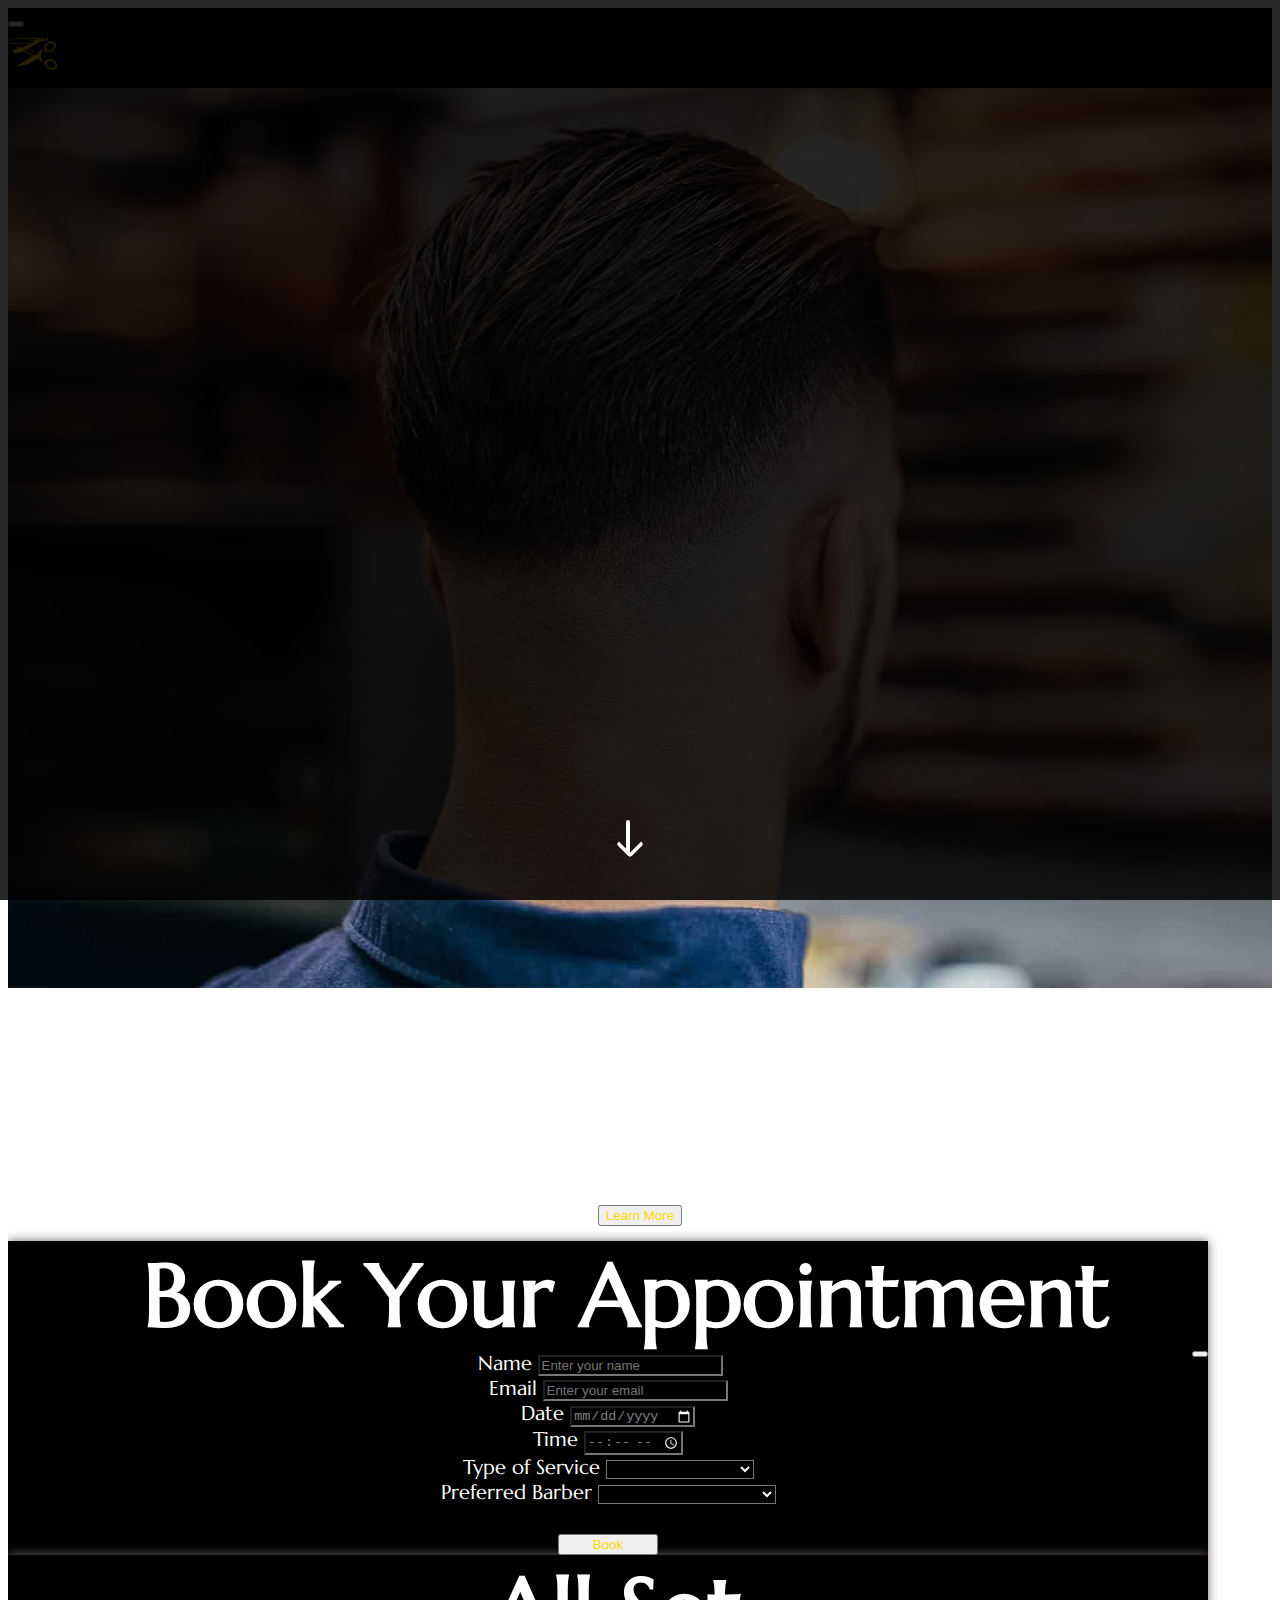
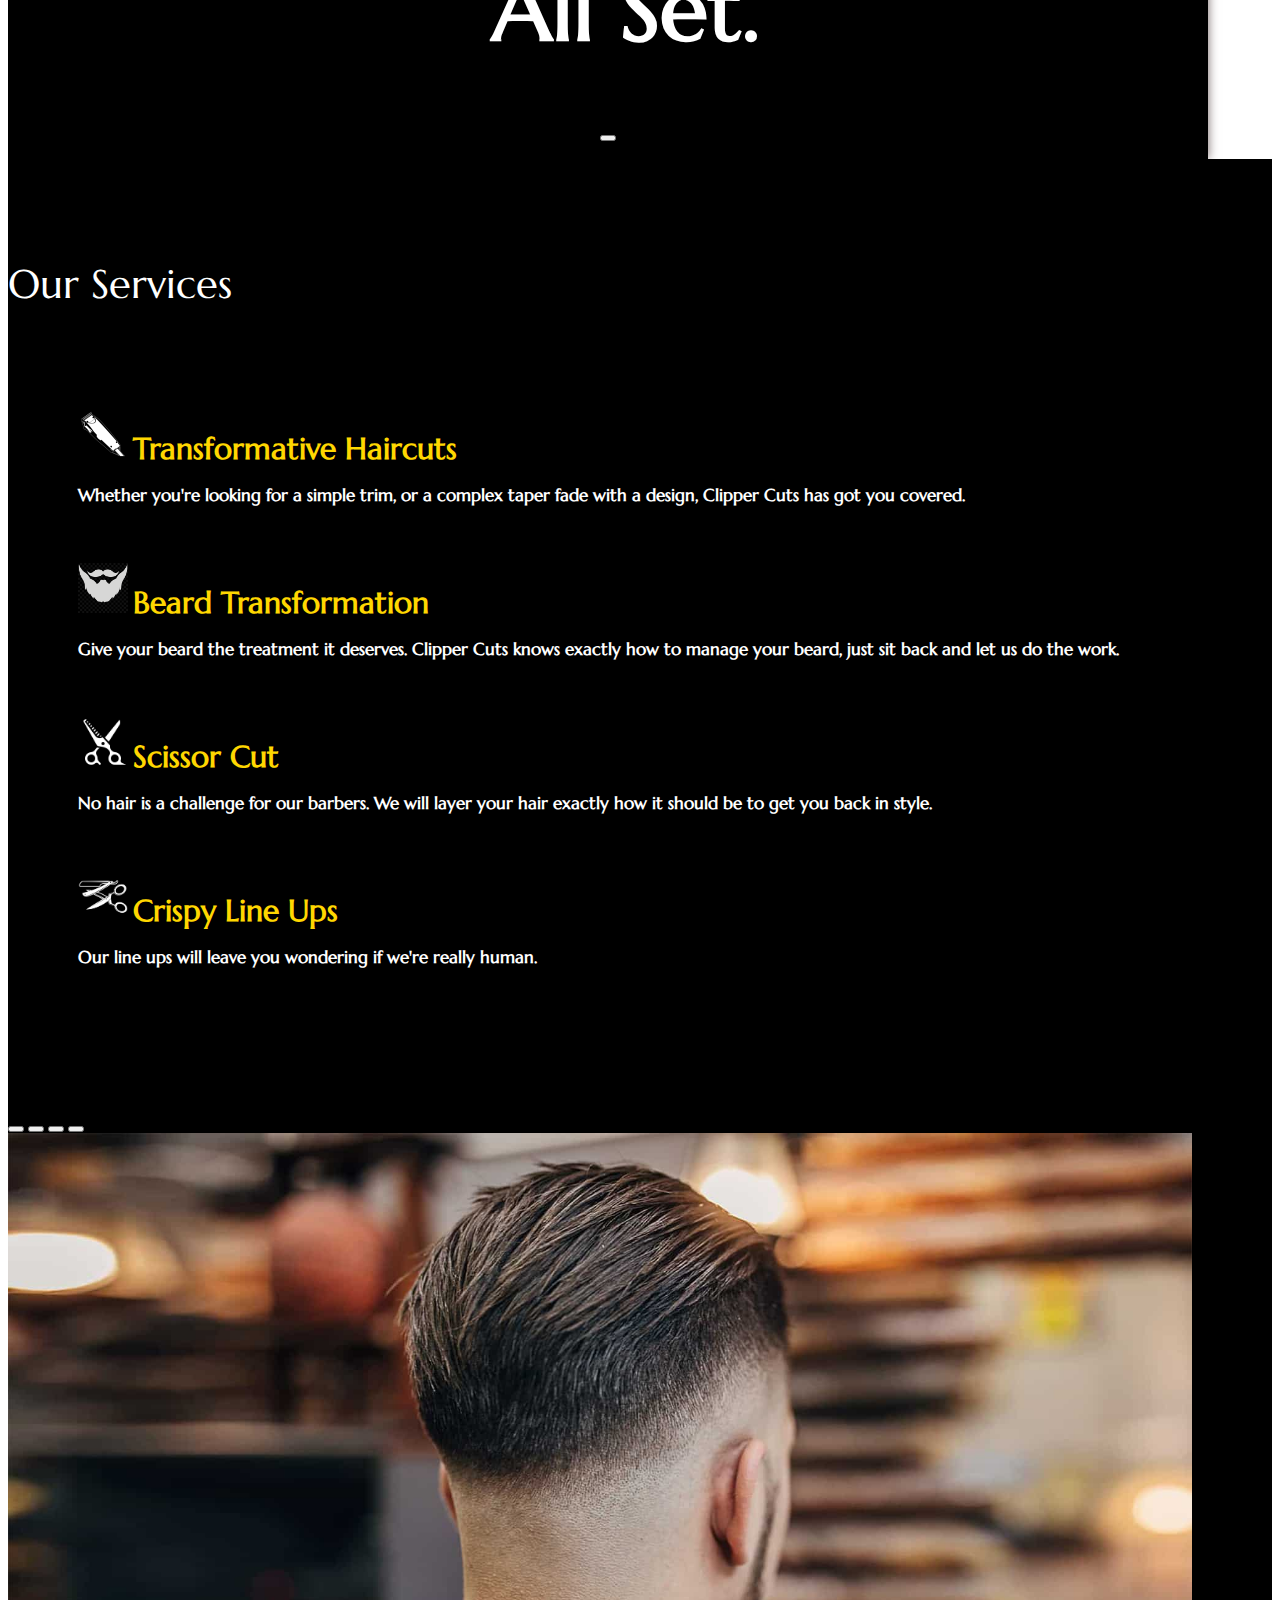
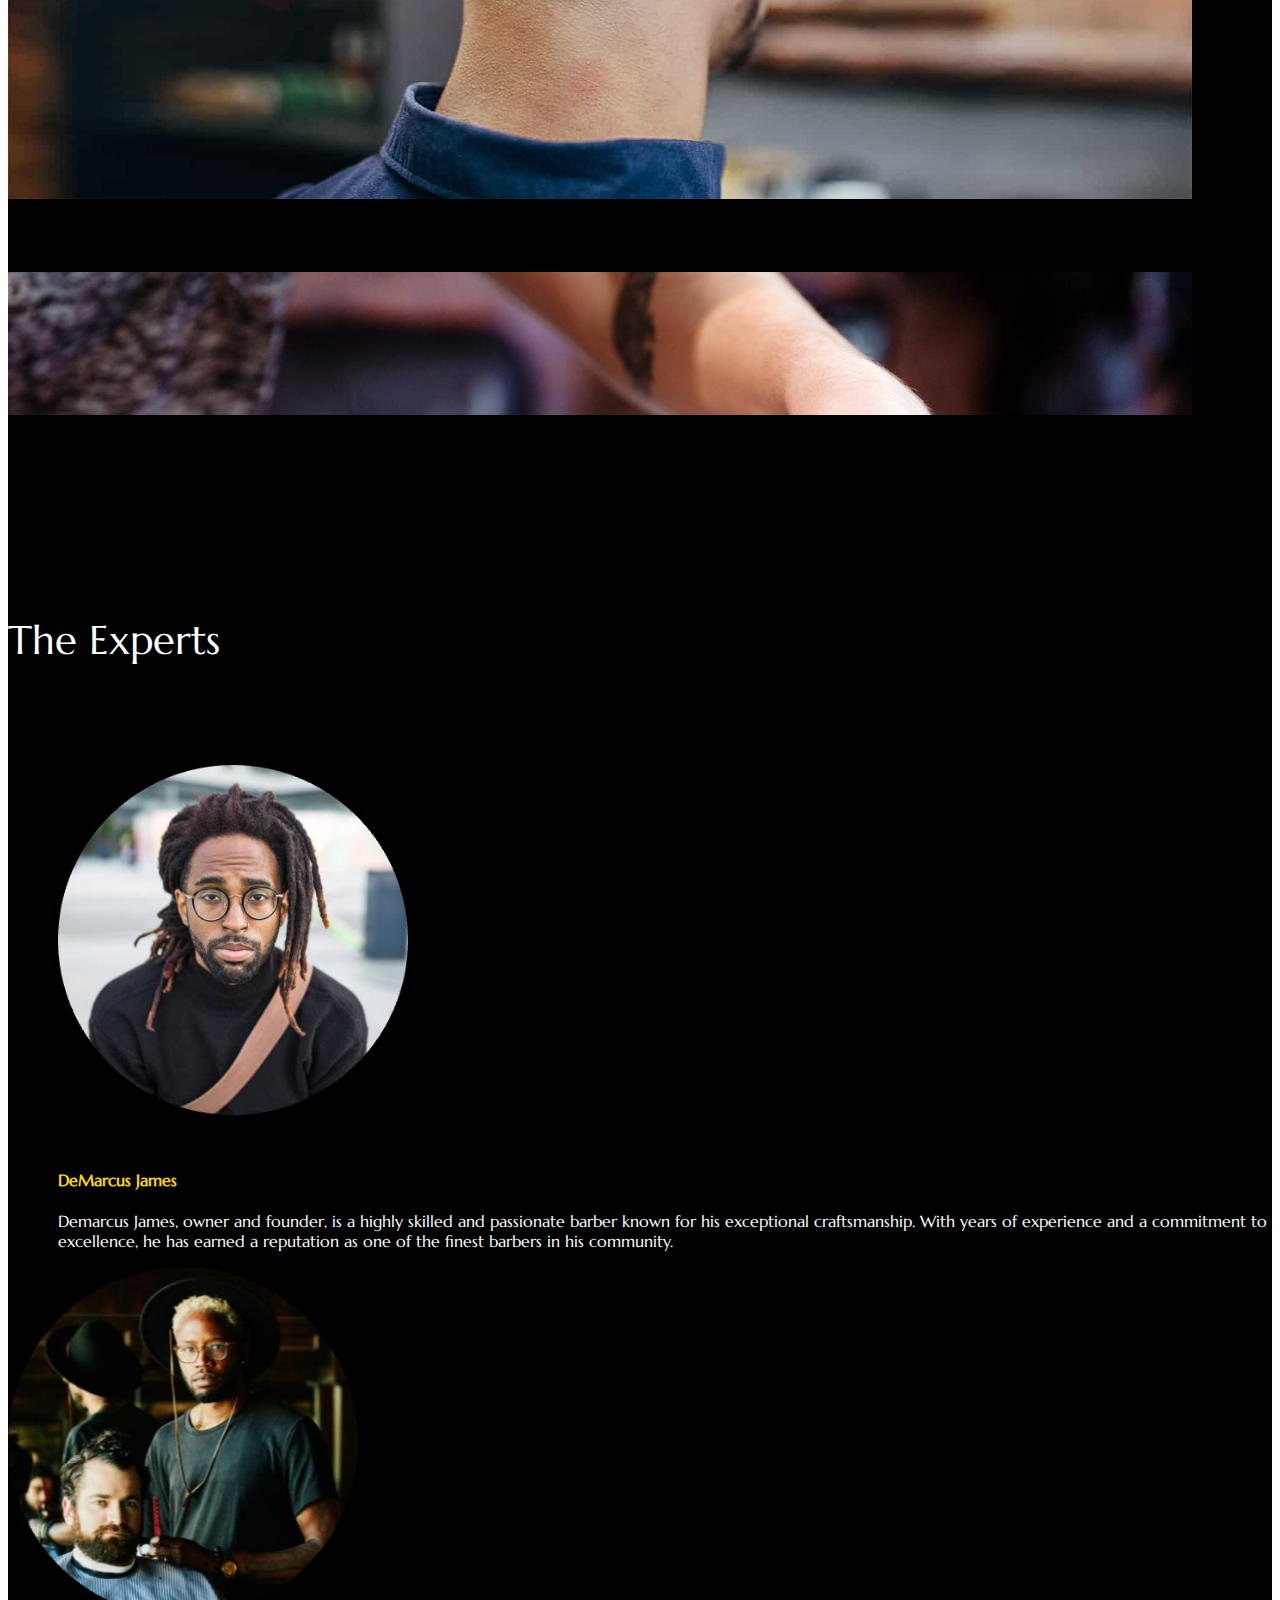
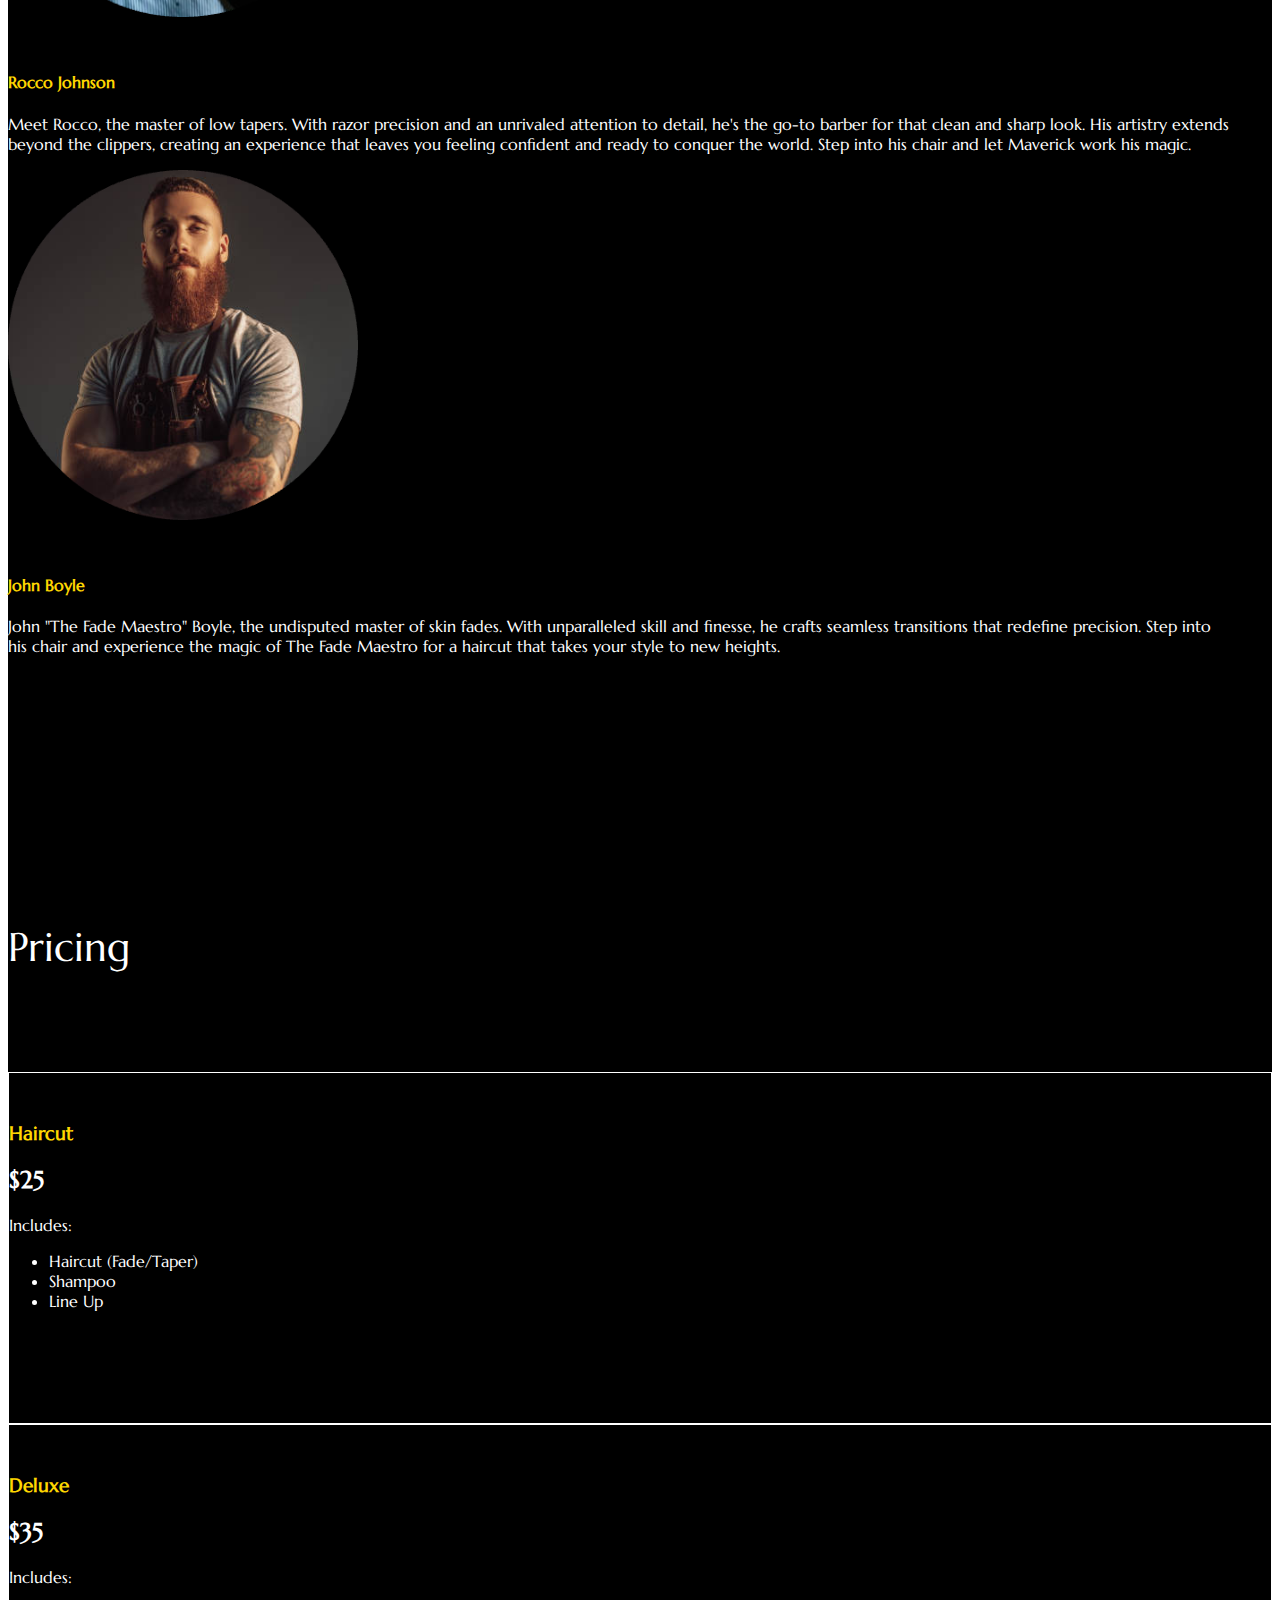
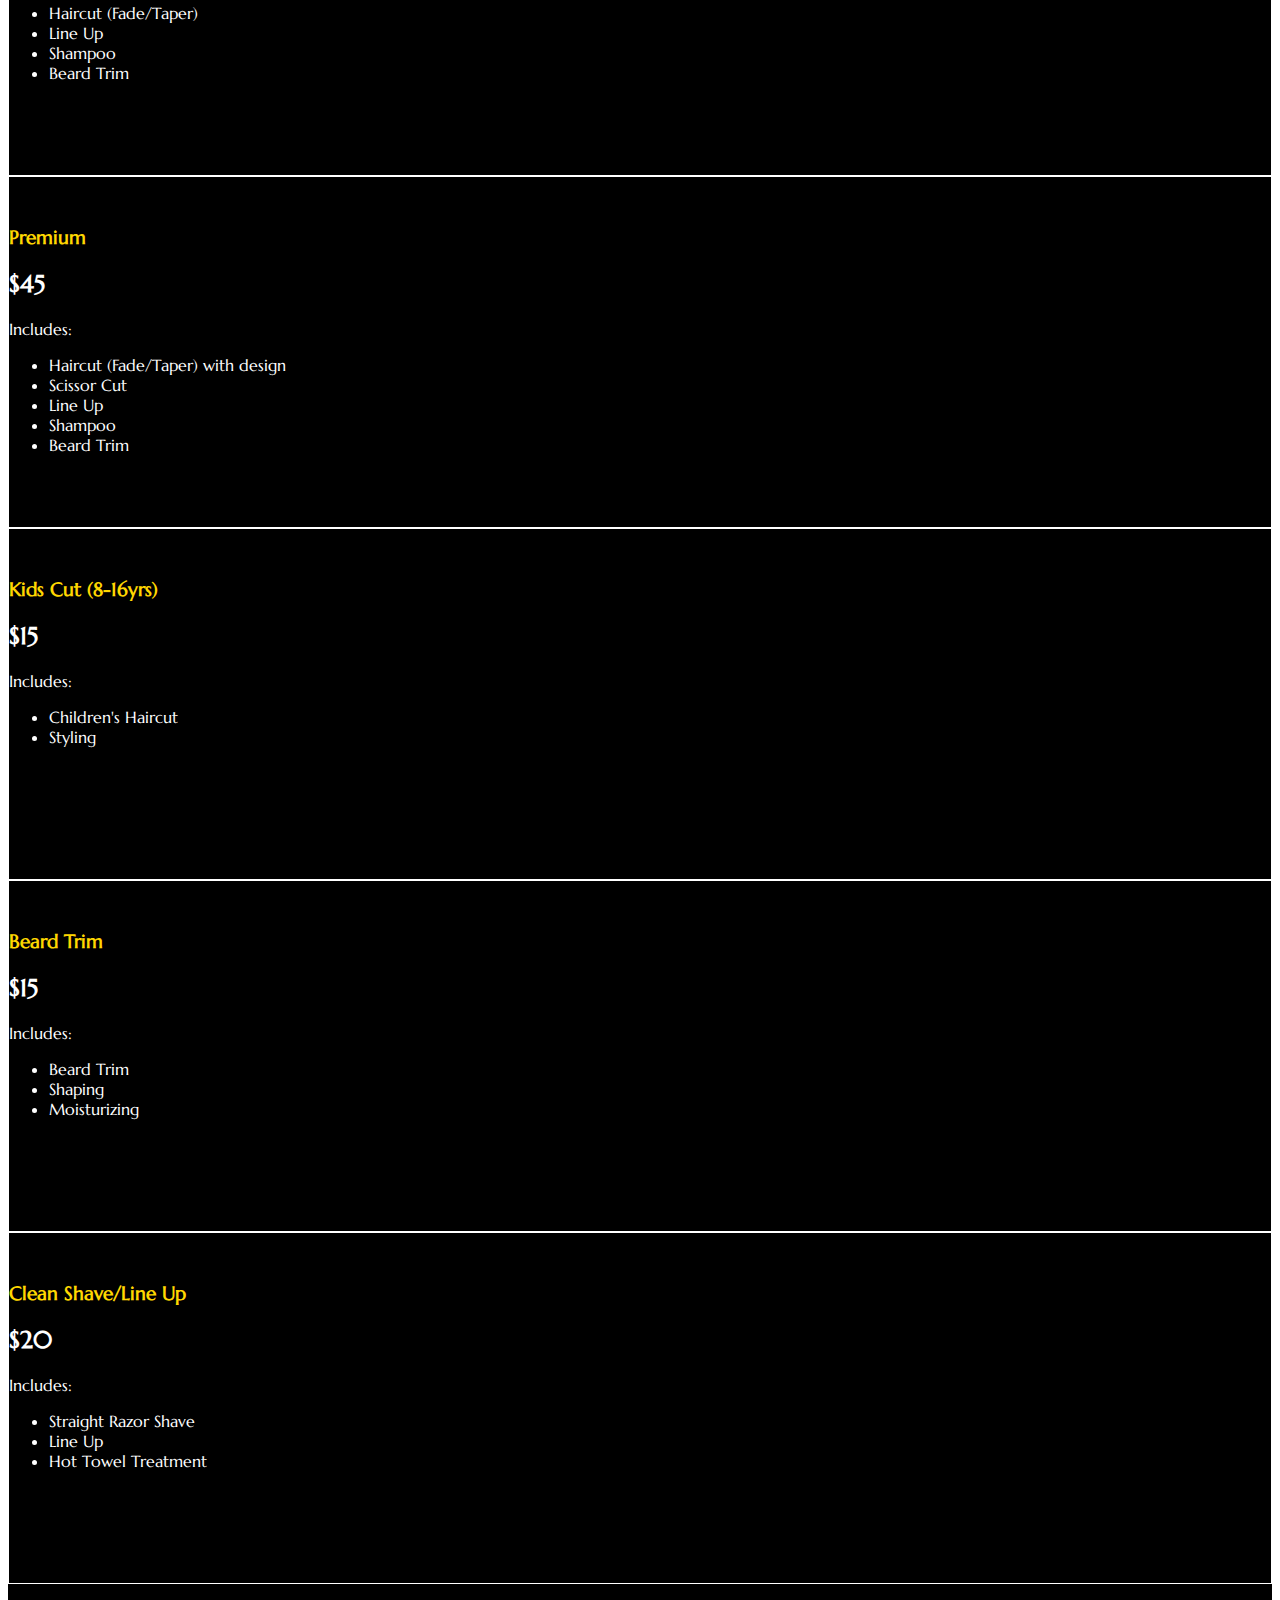
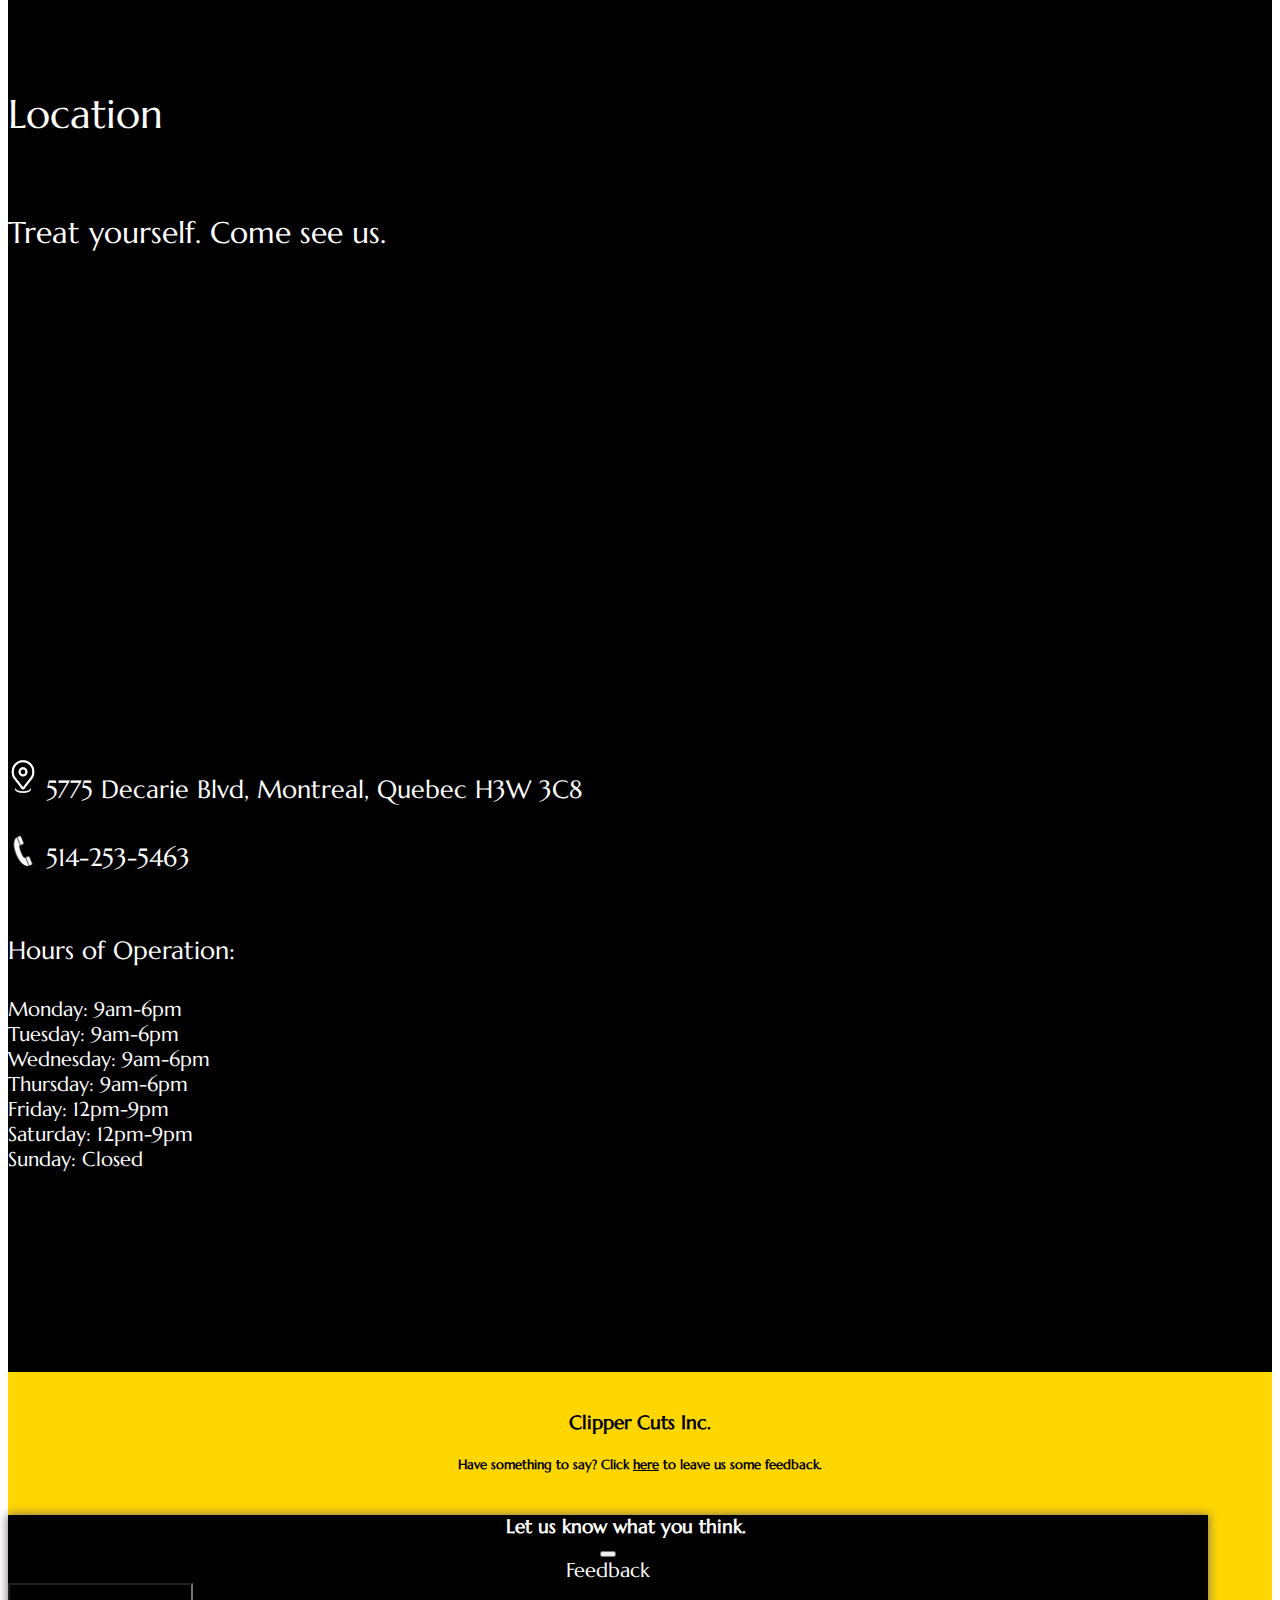
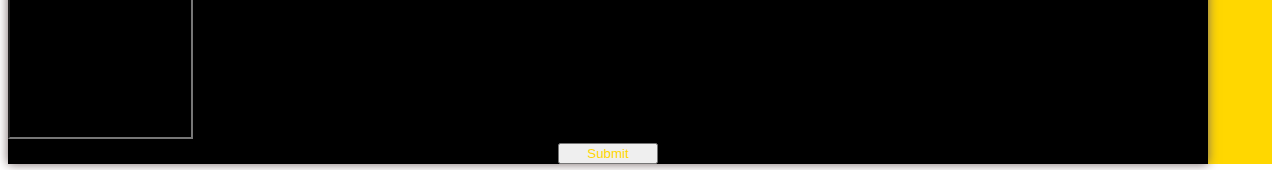
==== index.html @ 529df236 "code" ====
<!DOCTYPE html>
<html lang="en">
  <head>
    <meta charset="UTF-8" />
    <meta name="viewport" content="width=device-width, initial-scale=1.0" />
    <link href="./style.css" rel="stylesheet" />
    <link rel="icon" href="./img/logo.png" />

    <script src="https://code.jquery.com/jquery-3.6.4.min.js"></script>

    <!-- Bootstrap CSS -->
    <link
      href="https://cdn.jsdelivr.net/npm/bootstrap@5.0.2/dist/css/bootstrap.min.css"
      rel="stylesheet"
      integrity="sha384-EVSTQN3/azprG1Anm3QDgpJLIm9Nao0Yz1ztcQTwFspd3yD65VohhpuuCOmLASjC"
      crossorigin="anonymous"
    />
    <script
      src="https://cdn.jsdelivr.net/npm/bootstrap@5.0.2/dist/js/bootstrap.bundle.min.js"
      integrity="sha384-MrcW6ZMFYlzcLA8Nl+NtUVF0sA7MsXsP1UyJoMp4YLEuNSfAP+JcXn/tWtIaxVXM"
      crossorigin="anonymous"
    ></script>
    <title>Clipper Cutz</title>
  </head>

  <nav class="navbar navbar-expand-lg navbar-overlay bg-black sticky-top">
    <div class="container-fluid">
      <button
        class="navbar-toggler"
        type="button"
        data-bs-toggle="collapse"
        data-bs-target="#navbarSupportedContent"
        aria-controls="navbarSupportedContent"
        aria-expanded="false"
        aria-label="Toggle navigation"
      >
        <span class="navbar-toggler-icon"></span>
      </button>

      <div class="collapse navbar-collapse">
        <a class="nav-link" href="#home">
          <img src="/img/logo-gold.png" alt="logo" width="50" height="50" />
        </a>
        <ul class="navbar-nav mx-auto" style="padding-left: 30px">
          <li class="nav-item">
            <a class="nav-link" href="#services">Services</a>
          </li>
          <li class="nav-item">
            <a class="nav-link" href="#experts">Experts</a>
          </li>
          <li class="nav-item">
            <a class="nav-link" href="#">
              <img
                src="/img/logo-gold3.png"
                alt="logo"
                width="275"
                height="39"
              />
            </a>
          </li>
          <li class="nav-item">
            <a class="nav-link" href="#pricing">Pricing</a>
          </li>
          <li class="nav-item">
            <a class="nav-link" href="#location">Location</a>
          </li>
        </ul>
        <button
          type="button"
          class="btn btn-warning"
          data-bs-toggle="modal"
          data-bs-target="#bookingModal"
        >
          Book Now
        </button>
        <div style="padding-right: 10px"></div>
      </div>
    </div>
  </nav>

  <body>
    <section id="home" class="main-content">
      <div class="carousel-container">
        <div
          id="mainSlides"
          class="carousel slide carousel-overlay"
          data-bs-ride="carousel"
        >
          <div class="carousel-inner" style="height: 100vh">
            <div class="carousel-item active" style="height: 100vh">
              <img
                src="/img/bald-fade-haircuts-men-2.jpg"
                class="d-block w-100"
                alt="..."
              />
            </div>
            <div class="carousel-item" style="height: 100vh">
              <img src="/img/HairCutFade.jpg" class="d-block w-100" alt="..." />
            </div>
          </div>
        </div>
      </div>
      <div class="carousel-caption carousel-caption1">
        <div id="ff" class="main-title">
          Clipper Cuts
          <p id="slogan" style="font-size: 20px"></p>
          <a href="#services">
            <button class="btn btn-warning">Learn More</button>
          </a>

          <div
            class="modal fade"
            id="bookingModal"
            tabindex="-1"
            aria-labelledby="exampleModalLabel"
            aria-hidden="true"
          >
            <div class="modal-dialog model-lg modal-dialog-centered">
              <div class="modal-content">
                <div class="modal-header text-center">
                  <h3
                    class="modal-title w-100"
                    id="exampleModalLabel"
                    style="margin: 0 auto; padding-left: 36px"
                  >
                    Book Your Appointment
                  </h3>
                  <button
                    type="button"
                    class="btn-close btn-close-white"
                    data-bs-dismiss="modal"
                    aria-label="Close"
                    style="float: right !important; margin: auto !important"
                  ></button>
                </div>
                <div class="modal-body">
                  <form id="booking">
                    <div class="mb-3">
                      <label for="name" class="form-label">Name</label>
                      <input
                        type="text"
                        class="form-control custom-input"
                        id="name"
                        placeholder="Enter your name"
                        required
                      />
                    </div>
                    <div class="mb-3">
                      <label for="email" class="form-label">Email</label>
                      <input
                        type="email"
                        class="form-control custom-input"
                        id="email"
                        placeholder="Enter your email"
                        required
                      />
                    </div>
                    <div class="row">
                      <div class="col-md-6 mb-3">
                        <label for="date" class="form-label">Date</label>
                        <input
                          type="date"
                          class="form-control custom-input"
                          id="date"
                          required
                        />
                      </div>
                      <div class="col-md-6 mb-3">
                        <label for="time" class="form-label">Time</label>
                        <input
                          type="time"
                          class="form-control custom-input"
                          min="09:00"
                          max="18:00"
                          id="time"
                          required
                        />
                      </div>
                    </div>
                    <div class="row">
                      <div class="col-md-6 mb-3">
                        <label for="haircut" class="form-label"
                          >Type of Service</label
                        >
                        <select
                          class="form-select custom-input"
                          id="haircut"
                          required
                        >
                          <option value="" disabled selected></option>
                          <option value="Trim">Haircut</option>
                          <option value="Buzz Cut">Deluxe</option>
                          <option value="Premium">Premium</option>
                          <option value="Kids Cut">Kids Cut</option>
                          <option value="Beard Trim">Beard Trim</option>
                          <option value="Clean Shave/Line Up">
                            Clean Shave/Line Up
                          </option>
                        </select>
                      </div>
                      <div class="col-md-6 mb-3">
                        <label for="barber" class="form-label"
                          >Preferred Barber</label
                        >
                        <select
                          class="form-select custom-input"
                          id="barber"
                          required
                        >
                          <option value="" selected disabled></option>
                          <option value="DeMarcus James">
                            DeMarcus James (Owner)
                          </option>
                          <option value="Rocco Johnson">Rocco Johnson</option>
                          <option value="John Boyle">John Boyle</option>
                        </select>
                      </div>
                    </div>
                    <br />
                    <button
                      type="submit"
                      form="booking"
                      class="btn btn-warning"
                      style="width: 100px"
                    >
                      Book
                    </button>
                  </form>
                </div>
              </div>
            </div>
          </div>

          <div
            class="modal fade"
            id="resultModal"
            tabindex="-1"
            role="dialog"
            aria-labelledby="resultModalLabel"
            aria-hidden="true"
          >
            <div
              class="modal-dialog model-lg modal-dialog-centered"
              role="document"
            >
              <div class="modal-content">
                <div class="modal-header text-center">
                  <h3
                    class="modal-title w-100"
                    id="resultModalLabel"
                    style="margin: 0 auto; padding-left: 36px"
                  >
                    All Set.
                  </h3>
                  <button
                    type="button"
                    class="btn-close btn-close-white"
                    data-bs-dismiss="modal"
                    aria-label="Close"
                  ></button>
                </div>
                <div class="modal-body" id="resultBody"></div>
              </div>
            </div>
          </div>
        </div>
      </div>

      <a href="#services">
        <div class="down-arrow"></div>
      </a>
    </section>

    <section id="services" class="main-content">
      <div style="padding-top: 100px"></div>
      <div class="page-title text-center" style="padding-bottom: 100px">
        Our Services
      </div>
      <div class="row">
        <div
          class="col-lg-6 center-block text-center my-auto"
          style="padding-left: 50px"
          style="padding-right: 120px"
        >
          <div class="services-text">
            <img
              src="./img/clipper.png"
              class="img-fluid"
              style="width: 50px"
              alt="Image 1"
            />
            <span class="services-name">Transformative Haircuts</span>
            <p style="padding-bottom: 40px">
              Whether you're looking for a simple trim, or a complex taper fade
              with a design, Clipper Cuts has got you covered.
            </p>
            <img
              src="./img/beardlogo.png"
              class="img-fluid"
              style="width: 50px"
              alt="Image 1"
            />
            <span class="services-name">Beard Transformation</span>
            <p style="padding-bottom: 40px">
              Give your beard the treatment it deserves. Clipper Cuts knows
              exactly how to manage your beard, just sit back and let us do the
              work.
            </p>
            <img
              src="./img/image.png"
              class="img-fluid"
              style="width: 50px"
              alt="Image 1"
            />
            <span class="services-name">Scissor Cut</span>
            <p style="padding-bottom: 40px">
              No hair is a challenge for our barbers. We will layer your hair
              exactly how it should be to get you back in style.
            </p>
            <img
              src="./img/logo.png"
              class="img-fluid"
              style="width: 50px"
              alt="Image 1"
            />
            <span class="services-name">Crispy Line Ups</span>
            <p style="padding-bottom: 40px">
              Our line ups will leave you wondering if we're really human.
            </p>
          </div>
        </div>
        <div
          class="col-lg-6 center-block align-middle my-auto"
          style="padding-right: 80px"
        >
          <div style="padding-top: 90px"></div>
          <div id="carouselExampleCaptions" class="carousel slide">
            <div class="carousel-indicators">
              <button
                type="button"
                data-bs-target="#carouselExampleCaptions"
                data-bs-slide-to="0"
                class="active"
                aria-current="true"
                aria-label="Slide 1"
              ></button>
              <button
                type="button"
                data-bs-target="#carouselExampleCaptions"
                data-bs-slide-to="1"
                aria-label="Slide 2"
              ></button>
              <button
                type="button"
                data-bs-target="#carouselExampleCaptions"
                data-bs-slide-to="2"
                aria-label="Slide 3"
              ></button>
              <button
                type="button"
                data-bs-target="#carouselExampleCaptions"
                data-bs-slide-to="3"
                aria-label="Slide 4"
              ></button>
            </div>
            <div class="carousel-inner">
              <div class="carousel-item active">
                <img
                  src="./img/bald-fade-haircuts-men-2.jpg"
                  class="d-block w-100"
                  alt="..."
                />
                <div class="carousel-caption d-none d-md-block">
                  <h2 style="font-family: 'Marcellus', sans-serif">
                    Skin Fade
                  </h2>
                </div>
              </div>
              <div class="carousel-item">
                <img
                  src="./img/Beard_Trim_1920x1080.jpg"
                  class="d-block w-100"
                  alt="..."
                />
                <div class="carousel-caption d-none d-md-block">
                  <h2 style="font-family: 'Marcellus', sans-serif">
                    Beard Trim
                  </h2>
                </div>
              </div>
              <div class="carousel-item">
                <img
                  src="./img/scissor_cut.webp"
                  class="d-block w-100"
                  alt="..."
                />
                <div class="carousel-caption d-none d-md-block">
                  <h2 style="font-family: 'Marcellus', sans-serif">
                    Scissor Cut
                  </h2>
                </div>
              </div>
              <div class="carousel-item">
                <img src="./img/taper.jpeg" class="d-block w-100" alt="..." />
                <div class="carousel-caption d-none d-md-block">
                  <h2 style="font-family: 'Marcellus', sans-serif">
                    Low Taper
                  </h2>
                </div>
              </div>
            </div>
            <button
              class="carousel-control-prev"
              type="button"
              data-bs-target="#carouselExampleCaptions"
              data-bs-slide="prev"
            >
              <span
                class="carousel-control-prev-icon"
                aria-hidden="true"
              ></span>
              <span class="visually-hidden">Previous</span>
            </button>
            <button
              class="carousel-control-next"
              type="button"
              data-bs-target="#carouselExampleCaptions"
              data-bs-slide="next"
            >
              <span
                class="carousel-control-next-icon"
                aria-hidden="true"
              ></span>
              <span class="visually-hidden">Next</span>
            </button>
          </div>
        </div>
      </div>
      <div style="padding-top: 100px"></div>
    </section>

    <section id="experts">
      <div style="padding-top: 100px"></div>
      <div class="page-title text-center" style="padding-bottom: 100px">
        The Experts
      </div>

      <div class="row text-center">
        <div class="col-sm-4" style="padding-left: 50px">
          <img
            src="./img/istockphoto-1056465284-612x612-modified.png"
            alt="Portrait 1"
            width="350px"
          />
          <div class="name">
            <h4>DeMarcus James</h4>
          </div>
          <div class="bio">
            <p>
              Demarcus James, owner and founder, is a highly skilled and
              passionate barber known for his exceptional craftsmanship. With
              years of experience and a commitment to excellence, he has earned
              a reputation as one of the finest barbers in his community.
            </p>
          </div>
        </div>
        <div class="col-sm-4">
          <img
            src="./img/BARBER2-modified.png"
            alt="Portrait 2"
            width="350px"
          />
          <div class="name">
            <h4>Rocco Johnson</h4>
          </div>
          <div class="bio">
            <p>
              Meet Rocco, the master of low tapers. With razor precision and an
              unrivaled attention to detail, he's the go-to barber for that
              clean and sharp look. His artistry extends beyond the clippers,
              creating an experience that leaves you feeling confident and ready
              to conquer the world. Step into his chair and let Maverick work
              his magic.
            </p>
          </div>
        </div>
        <div class="col-sm-4" style="padding-right: 50px">
          <img
            src="./img/barber3-modified.png"
            alt="Portrait 3"
            width="350px"
          />
          <div class="name">
            <h4>John Boyle</h4>
          </div>
          <div class="bio">
            <p>
              John "The Fade Maestro" Boyle, the undisputed master of skin
              fades. With unparalleled skill and finesse, he crafts seamless
              transitions that redefine precision. Step into his chair and
              experience the magic of The Fade Maestro for a haircut that takes
              your style to new heights.
            </p>
          </div>
        </div>
      </div>
      <div style="padding-bottom: 150px"></div>
    </section>

    <section id="pricing">
      <div style="padding-top: 100px"></div>
      <div class="page-title text-center" style="padding-bottom: 100px">
        Pricing
      </div>
      <div class="container">
        <div class="row">
          <div class="col-md-4">
            <div class="card mb-4">
              <div class="card-header">
                <h3 class="name text-center">Haircut</h3>
              </div>
              <div class="card-body">
                <h2 class="text-center">$25</h2>
                <p class="text-center">Includes:</p>
                <ul class="list-unstyled text-center">
                  <li>Haircut (Fade/Taper)</li>
                  <li>Shampoo</li>
                  <li>Line Up</li>
                </ul>
              </div>
            </div>
          </div>
          <div class="col-md-4">
            <div class="card mb-4">
              <div class="card-header">
                <h3 class="name text-center">Deluxe</h3>
              </div>
              <div class="card-body">
                <h2 class="text-center">$35</h2>
                <p class="text-center">Includes:</p>
                <ul class="list-unstyled text-center">
                  <li>Haircut (Fade/Taper)</li>
                  <li>Line Up</li>
                  <li>Shampoo</li>
                  <li>Beard Trim</li>
                </ul>
              </div>
            </div>
          </div>
          <div class="col-md-4">
            <div class="card mb-4">
              <div class="card-header">
                <h3 class="name text-center">Premium</h3>
              </div>
              <div class="card-body">
                <h2 class="text-center">$45</h2>
                <p class="text-center">Includes:</p>
                <ul class="list-unstyled text-center">
                  <li>Haircut (Fade/Taper) with design</li>
                  <li>Scissor Cut</li>
                  <li>Line Up</li>
                  <li>Shampoo</li>
                  <li>Beard Trim</li>
                </ul>
              </div>
            </div>
          </div>
          <div class="col-md-4">
            <div class="card mb-4">
              <div class="card-header">
                <h3 class="name text-center">Kids Cut (8-16yrs)</h3>
              </div>
              <div class="card-body">
                <h2 class="text-center">$15</h2>
                <p class="text-center">Includes:</p>
                <ul class="list-unstyled text-center">
                  <li>Children's Haircut</li>
                  <li>Styling</li>
                </ul>
              </div>
            </div>
          </div>
          <div class="col-md-4">
            <div class="card mb-4">
              <div class="card-header">
                <h3 class="name text-center">Beard Trim</h3>
              </div>
              <div class="card-body">
                <h2 class="text-center">$15</h2>
                <p class="text-center">Includes:</p>
                <ul class="list-unstyled text-center">
                  <li>Beard Trim</li>
                  <li>Shaping</li>
                  <li>Moisturizing</li>
                </ul>
              </div>
            </div>
          </div>
          <div class="col-md-4">
            <div class="card mb-4">
              <div class="card-header">
                <h3 class="name text-center text-center">
                  Clean Shave/Line Up
                </h3>
              </div>
              <div class="card-body">
                <h2 class="text-center">$20</h2>
                <p class="text-center">Includes:</p>
                <ul class="list-unstyled text-center">
                  <li>Straight Razor Shave</li>
                  <li>Line Up</li>
                  <li>Hot Towel Treatment</li>
                </ul>
              </div>
            </div>
          </div>
        </div>
      </div>

      <div style="padding-bottom: 5px"></div>
    </section>

    <section id="location">
      <div style="padding-top: 100px"></div>
      <div class="page-title text-center" style="padding-bottom: 75px">
        Location
      </div>

      <div
        class="page-title text-center"
        style="padding-bottom: 100px; font-size: 30px"
      >
        Treat yourself. Come see us.
      </div>
      <div class="row">
        <div class="col-lg-6 text-center">
          <iframe
            src="https://www.google.com/maps/embed?pb=!1m18!1m12!1m3!1d44753.343274331906!2d-73.7148281513672!3d45.48825410000001!2m3!1f0!2f0!3f0!3m2!1i1024!2i768!4f13.1!3m3!1m2!1s0x4cc919e039ce3c9d%3A0xaa463436b600f037!2sClipper%20Cuts!5e0!3m2!1sen!2sca!4v1686191471912!5m2!1sen!2sca"
            width="800"
            height="400"
            style="border: 0; padding-left: 80px"
            allowfullscreen=""
            loading="lazy"
            referrerpolicy="no-referrer-when-downgrade"
          ></iframe>
        </div>
        <div class="col-lg-6 text-center location-text">
          <img src="./img/address-icon.png" width="30px" />
          5775 Decarie Blvd, Montreal, Quebec H3W 3C8
          <br />
          <br />
          <div>
            <img src="./img/phone-icon-white-png-6.jpg" width="30px" />
            514-253-5463
          </div>
          <br />
          <br />
          <div>Hours of Operation:</div>
          <br />
          <div style="font-size: 20px">
            Monday: 9am-6pm <br />
            Tuesday: 9am-6pm <br />
            Wednesday: 9am-6pm <br />
            Thursday: 9am-6pm <br />
            Friday: 12pm-9pm <br />
            Saturday: 12pm-9pm <br />
            Sunday: Closed <br />
          </div>
        </div>
      </div>
      <div style="padding-bottom: 200px"></div>
    </section>

    <section id="footer">
      <br />
      <h3>Clipper Cuts Inc.</h3>
      <h5>
        Have something to say? Click
        <a href="#" id="feedbackModalLink" style="color: black">here</a> to
        leave us some feedback.
      </h5>
      <br />
      <div
        class="modal fade"
        id="feedbackModal"
        tabindex="-1"
        role="dialog"
        aria-labelledby="feedbackModalLabel"
        aria-hidden="true"
      >
        <div
          class="modal-dialog model-lg modal-dialog-centered"
          role="document"
        >
          <div class="modal-content">
            <div class="modal-header text-center">
              <h3
                class="modal-title w-100"
                id="resultModalLabel"
                style="margin: 0 auto; padding-left: 36px"
              >
                Let us know what you think.
              </h3>
              <button
                type="button"
                class="btn-close btn-close-white"
                data-bs-dismiss="modal"
                aria-label="Close"
              ></button>
            </div>
            <div class="modal-body" id="resultBody">
              <div class="mb-3">
                <form id="feedback">
                  <label for="feedback" class="form-label">Feedback</label>
                  <input
                    type="text"
                    class="form-control custom-input"
                    id="feedback"
                    style="
                      display: flex;
                      height: 150px;
                      text-align: left;
                      line-height: 1 !important;
                    "
                  />
                </form>
              </div>
              <button
                class="btn btn-warning"
                style="width: 100px"
                class="close"
                aria-label="Close"
                data-bs-dismiss="modal"
              >
                Submit
              </button>
            </div>
          </div>
        </div>
      </div>
    </section>
    <!-- Bootstrap JS -->
    <link
      href="https://cdn.jsdelivr.net/npm/bootstrap@5.0.2/dist/css/bootstrap.min.css"
      rel="stylesheet"
      integrity="sha384-EVSTQN3/azprG1Anm3QDgpJLIm9Nao0Yz1ztcQTwFspd3yD65VohhpuuCOmLASjC"
      crossorigin="anonymous"
    />
    <script
      src="https://cdn.jsdelivr.net/npm/bootstrap@5.0.2/dist/js/bootstrap.bundle.min.js"
      integrity="sha384-MrcW6ZMFYlzcLA8Nl+NtUVF0sA7MsXsP1UyJoMp4YLEuNSfAP+JcXn/tWtIaxVXM"
      crossorigin="anonymous"
    ></script>
    <script>
      document.addEventListener("DOMContentLoaded", function () {
        const mainTitle = document.querySelector(".main-title");
        mainTitle.classList.add("fade-in");
      });

      const slogans = [
        "A unique barbershop experience.",
        "A cut above the rest.",
        "Where style meets tradition.",
        "Groomed to perfection.",
        "Unleash your inner dapper.",
        "Stay fresh, stay confident.",
        "Experience the art of grooming.",
        "Sharper looks, sharper lives.",
        "Your hair, our passion.",
        "Transforming hair, transforming lives.",
      ];

      var p = document.getElementById("slogan");
      p.innerHTML = "";
      var n = 0;
      const randomIndex = Math.floor(Math.random() * slogans.length);
      var str = slogans[randomIndex];
      var typeTimer = setInterval(function () {
        n = n + 1;
        p.innerHTML = str.slice(0, n);
        if (n === str.length) {
          clearInterval(typeTimer);
          p.innerHTML = str;
          n = 0;
          setInterval(function () {
            if (n === 0) {
              p.innerHTML = str;
              n = 1;
            } else {
              p.innerHTML = str;
              n = 0;
            }
          }, 500);
        }
      }, 60);

      $(document).ready(function () {
        $("#booking").submit(function (event) {
          event.preventDefault();

          var name = $("#name").val();
          var email = $("#email").val();
          var date = $("#date").val();
          var time = $("#time").val();
          var haircut = $("#haircut").val();
          var barber = $("#barber").val();

          $("#bookingModal").modal("hide");
          $(".modal-backdrop").remove();

          $("#resultBody").html(`
      <img src="./img/check.png" width="170px"/>
      <br/>
      <br/>
      <p>Thank you for booking with us, ${name}. </p>
      <p>${barber} is looking forward to seeing you at ${time} on ${date} for your ${haircut}.</p>
      <p> A confirmation email for your appointment has been sent to ${email}. </p>
    `);

          $("#booking").each(function () {
            this.reset();
          });
          $("#resultModal").modal("show");
        });
      });
      document.addEventListener("DOMContentLoaded", function (event) {
        var link = document.getElementById("feedbackModalLink");
        link.addEventListener("click", function (e) {
          e.preventDefault();
          $("#feedbackModal").modal("show");
        });
      });
    </script>
  </body>
</html>
---- style.css ----
@font-face {
  font-family: "Marcellus";
  src: url("./fonts/Marcellus/Marcellus-Regular.ttf") format("truetype");
  font-weight: normal;
  font-style: normal;
}

.navbar {
  background-color: #000000;
  height: 80px;
  font-family: "Marcellus", sans-serif;
  z-index: 9;
}

#mainSlides {
  width: 100%;
  height: 100vh;
  top: 0;
}

.navbar .navbar-nav .nav-link {
  color: #ffffff;
  font-size: 20px;
  margin-right: 20px;
}

.navbar .navbar-nav .nav-link:hover,
.navbar .navbar-nav .nav-link:focus {
  color: #555555;
}

.carousel-overlay .carousel-item:after {
  content: "";
  position: absolute;
  top: 0;
  left: 0;
  width: 100%;
  height: 100%;
  background-color: rgba(0, 0, 0, 0.6);
}

.carousel-item img {
  object-fit: cover;
}

.carousel-caption1 {
  height: 90%;
}
#ff {
  top: 40%;
  position: relative;
  color: #fff;
  text-align: center;
}
#fa.carousel-caption {
  top: 40%;
  left: 50%;
  color: #fff;
}

.main-content {
  height: calc(100% - 80px);
  top: 80px;
  overflow-y: scroll;
}

.carousel,
.carousel-inner,
.carousel-item {
  max-height: 100vh;
  overflow: hidden;
}

.carousel-item img {
  object-fit: cover;
  width: 100%;
  height: 100%;
}

.main-title {
  font-family: "Marcellus", sans-serif;
  font-size: 75px;
}

html {
  scroll-behavior: smooth;
}

.box {
  padding: 0 50px 0 50px;
}

.name {
  padding-top: 30px;
  font-family: "Marcellus", sans-serif;
  color: gold;
}

.bio {
  font-family: "Marcellus", sans-serif;
  color: white;
}
.services-text {
  font-family: "Marcellus", sans-serif;
  font-size: 17px;
  font-weight: bold;
  color: #fff;
}

.page-title {
  font-family: "Marcellus", sans-serif;
  font-size: 40px;
  color: #fff;
}
#services {
  background-color: #000000;
}

.services-name {
  color: gold;
  font-size: 30px;
}

.services-text {
  padding-left: 20px;
}

.text {
  position: absolute;
  top: 100%;
  left: 50%;
  color: #ffffff;
  font-size: 24px;
  font-family: "Marcellus", sans-serif;
  z-index: 10;
}
.down-arrow {
  position: absolute;
  top: calc(100vh - 80px);
  left: calc(50% - 14px);
  width: 0;
  height: 30px;
  border: 2px solid;
  color: #ffffff;
  border-radius: 2px;
  animation: jumpInfinite 1.5s infinite;
}

.down-arrow:after {
  content: " ";
  position: absolute;
  top: 12px;
  left: -8px;
  width: 16px;
  height: 16px;
  border-bottom: 4px solid;
  border-right: 4px solid;
  border-radius: 4px;
  transform: rotateZ(45deg);
}

@keyframes jumpInfinite {
  0% {
    margin-top: 0;
  }
  50% {
    margin-top: 20px;
  }
  100% {
    margin-top: 0;
  }
}

@keyframes fade-in {
  from {
    opacity: 0;
  }
  to {
    opacity: 1;
  }
}

.fade-in {
  animation: fade-in 1s ease-in-out;
}

.custom-mt-8 {
  margin-top: 8rem !important;
}

#experts {
  background-color: #000000;
}

#pricing,
#experts,
#location {
  background-color: #000000;
}

.card {
  background-color: black !important;
  border: 1px solid white !important;
  font-family: "Marcellus", sans-serif;
  color: white;
  height: 350px;
}

#footer {
  background-color: gold;
}

.location-text {
  font-family: "Marcellus", sans-serif;
  font-size: 25px;
  color: white;
}
.btn-warning {
  color: #ffd700;
}

.modal-dialog {
  max-width: 1200px !important;
}

.modal-content {
  color: white;
  background-color: black !important;
}

.modal-content,
.modal-header,
.modal-footer {
  background-color: black;
  border: none !important;
}

.btn-close {
  color: #fff !important;
  font-size: 20px !important;
  opacity: 1;
}

.modal-body {
  font-size: 20px;
}

.form-control,
.form-select {
  background-color: black !important;
  color: white !important;
}
::-webkit-calendar-picker-indicator {
  filter: invert(1);
}

.form-label {
  text-align: right !important;
}

.modal-content {
  box-shadow: 0 0 10px rgb(117, 102, 102);
}
input[type="date"]:invalid::-webkit-datetime-edit,
input[type="date"]:invalid::-webkit-datetime-edit {
  color: grey;
}

input[type="time"]:invalid::-webkit-datetime-edit,
input[type="time"]:invalid::-webkit-datetime-edit {
  color: grey;
}

option:not(:first-of-type) {
  color: grey !important;
}

select:invalid {
  color: red;
}

#footer {
  font-family: "Marcellus", sans-serif;
  text-align: center;
}

input[type="feedback"] {
  height: 300px !important;
  color: grey;
}
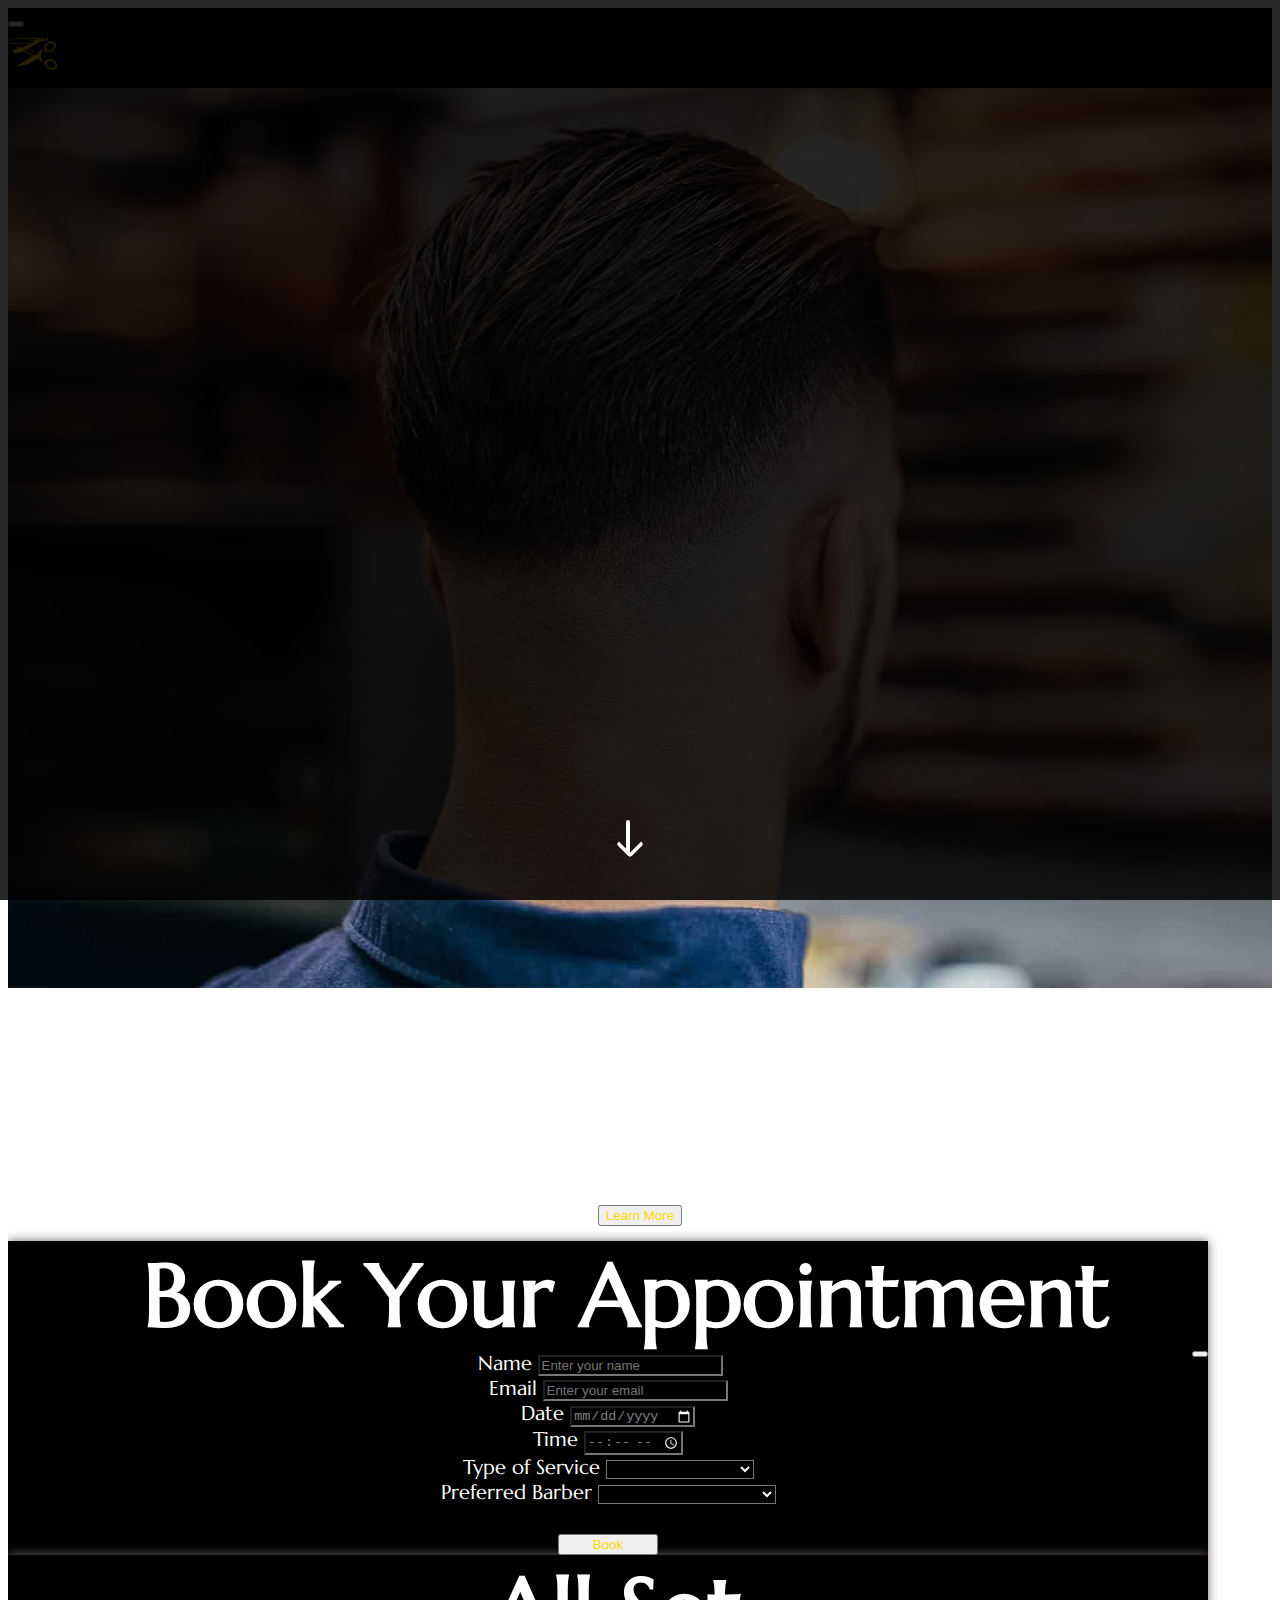
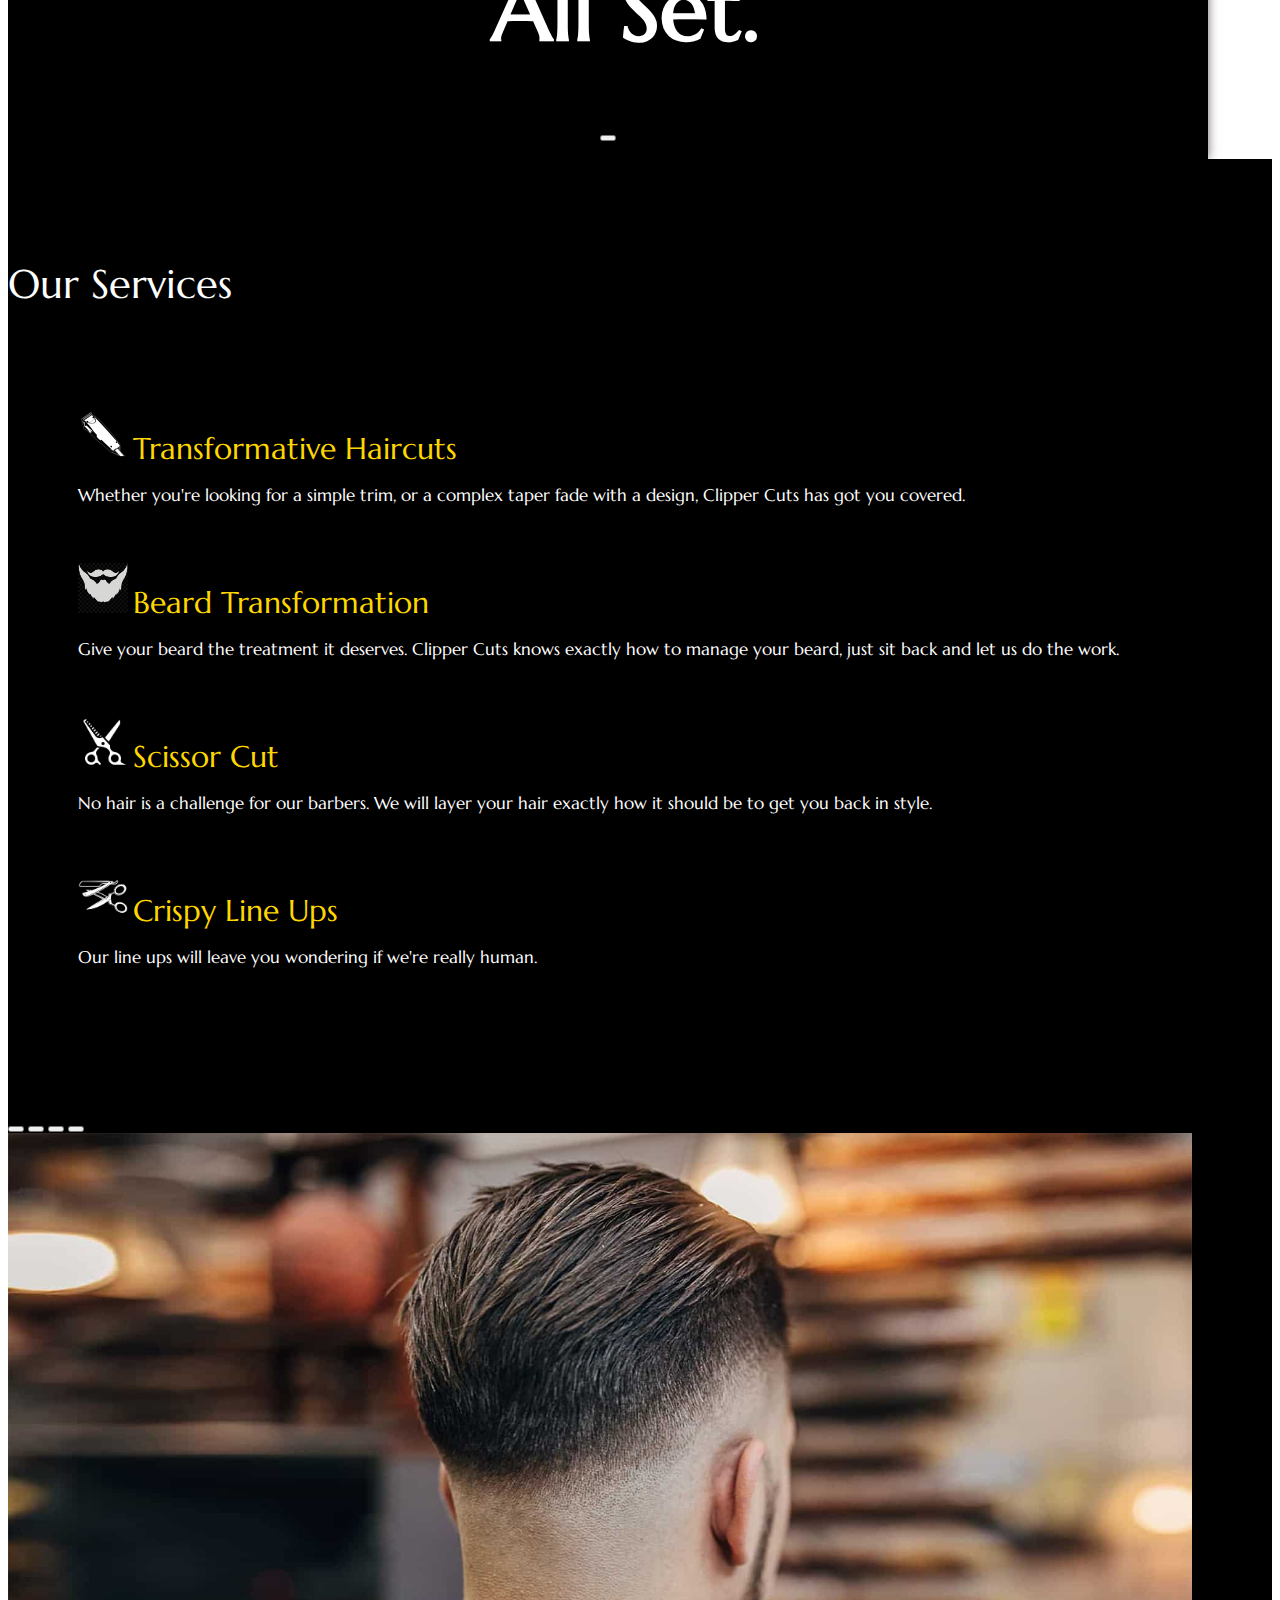
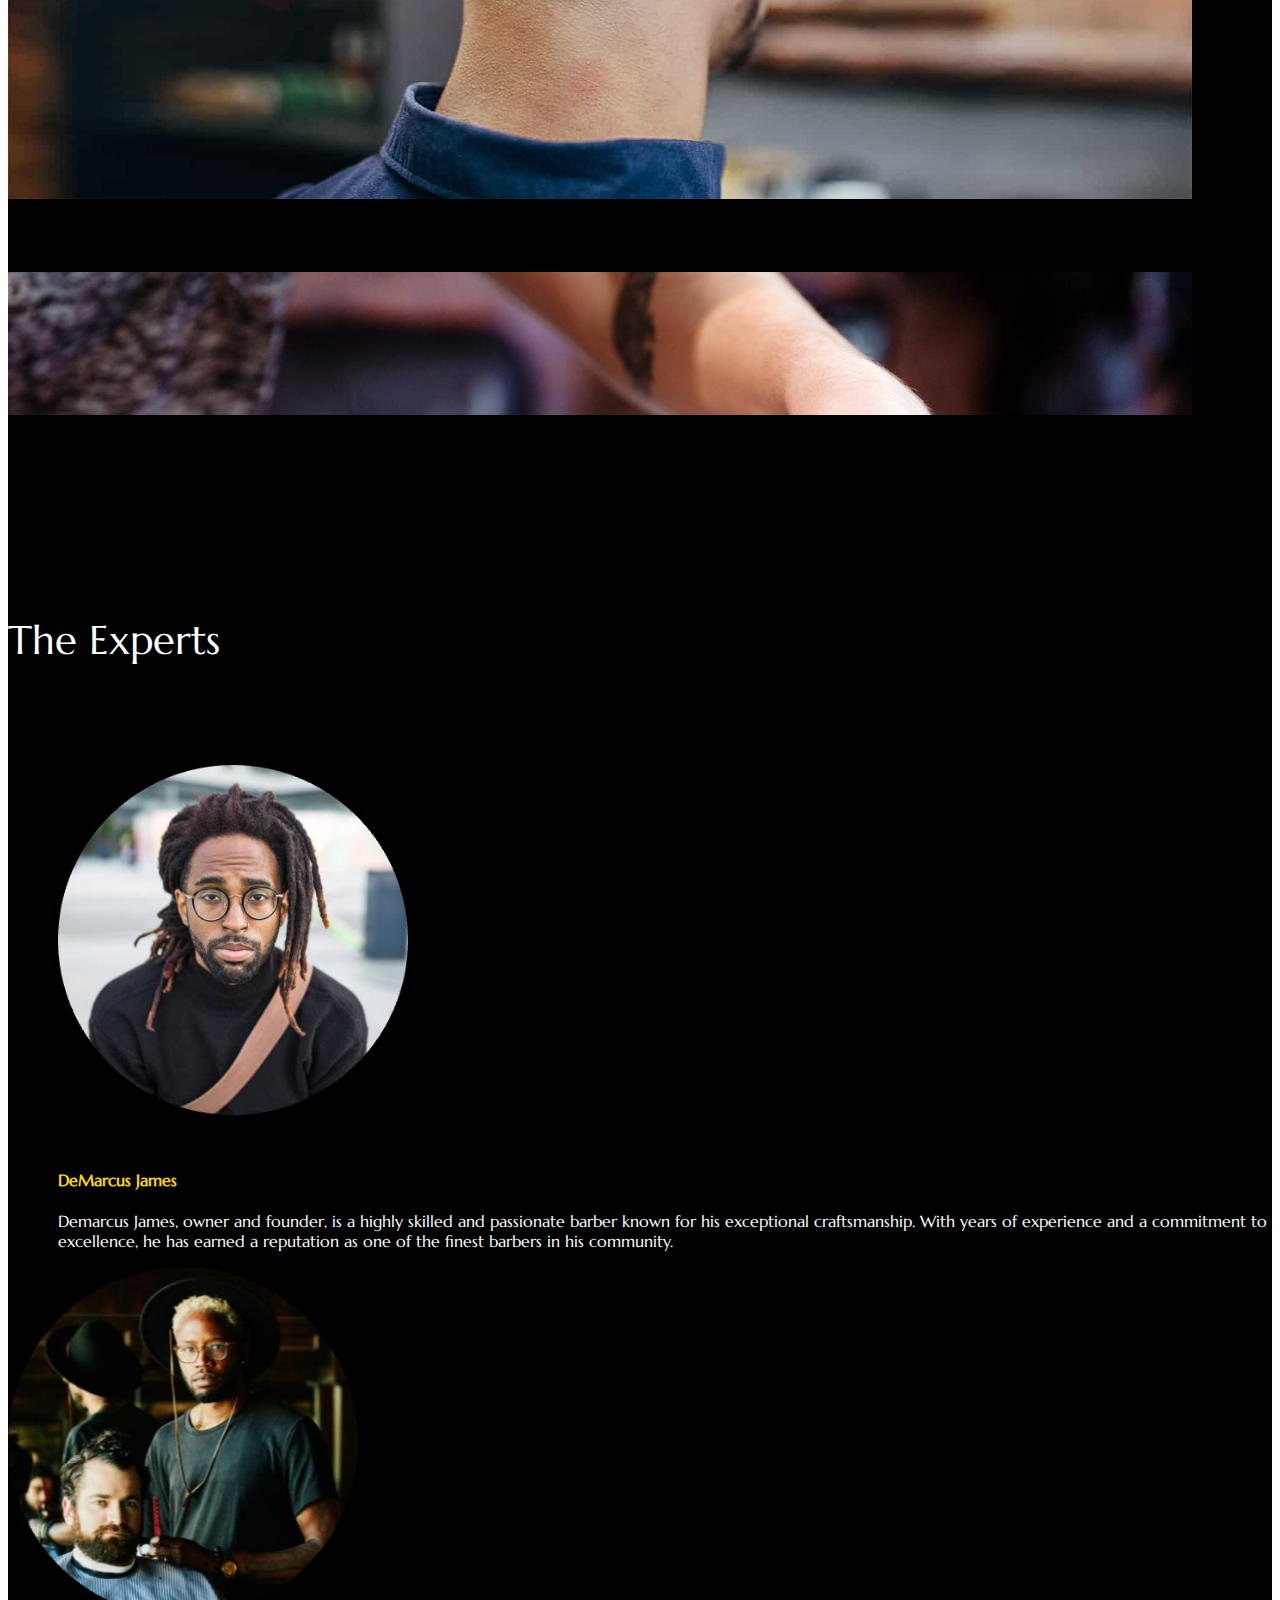
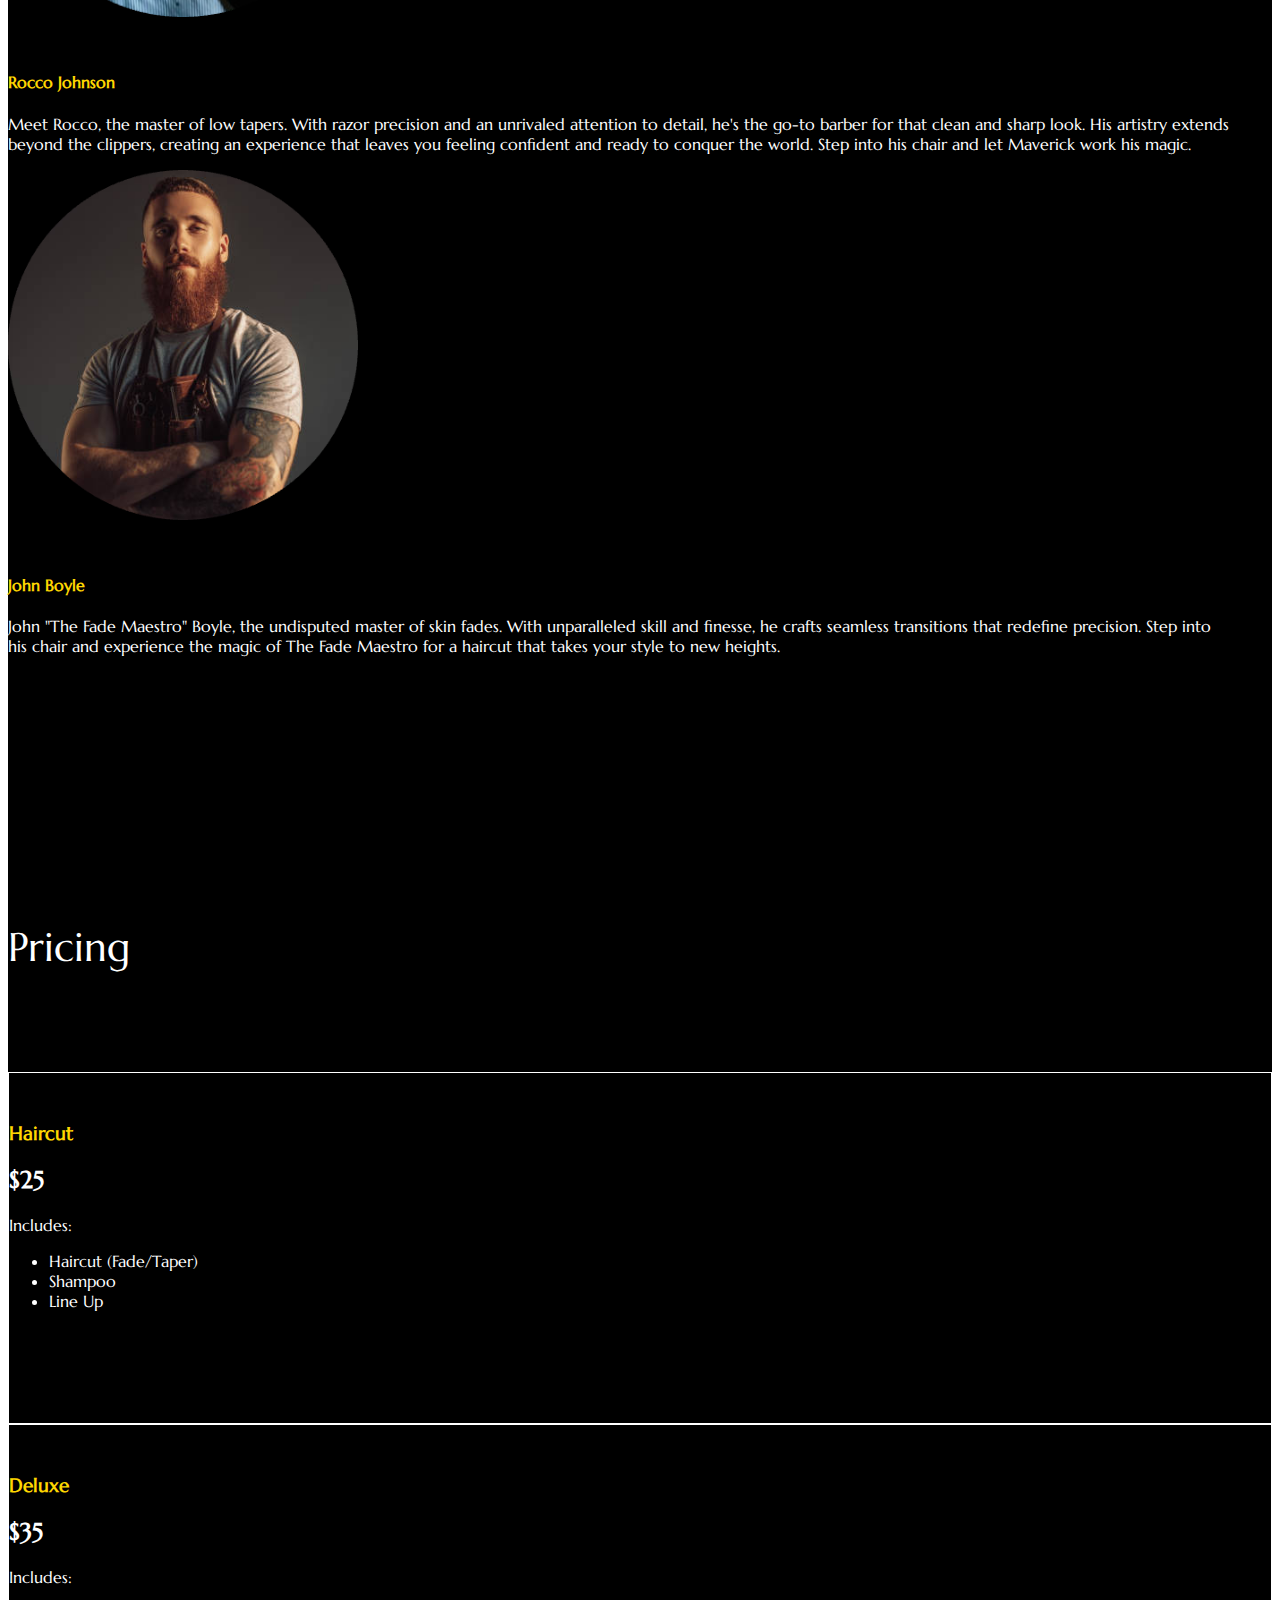
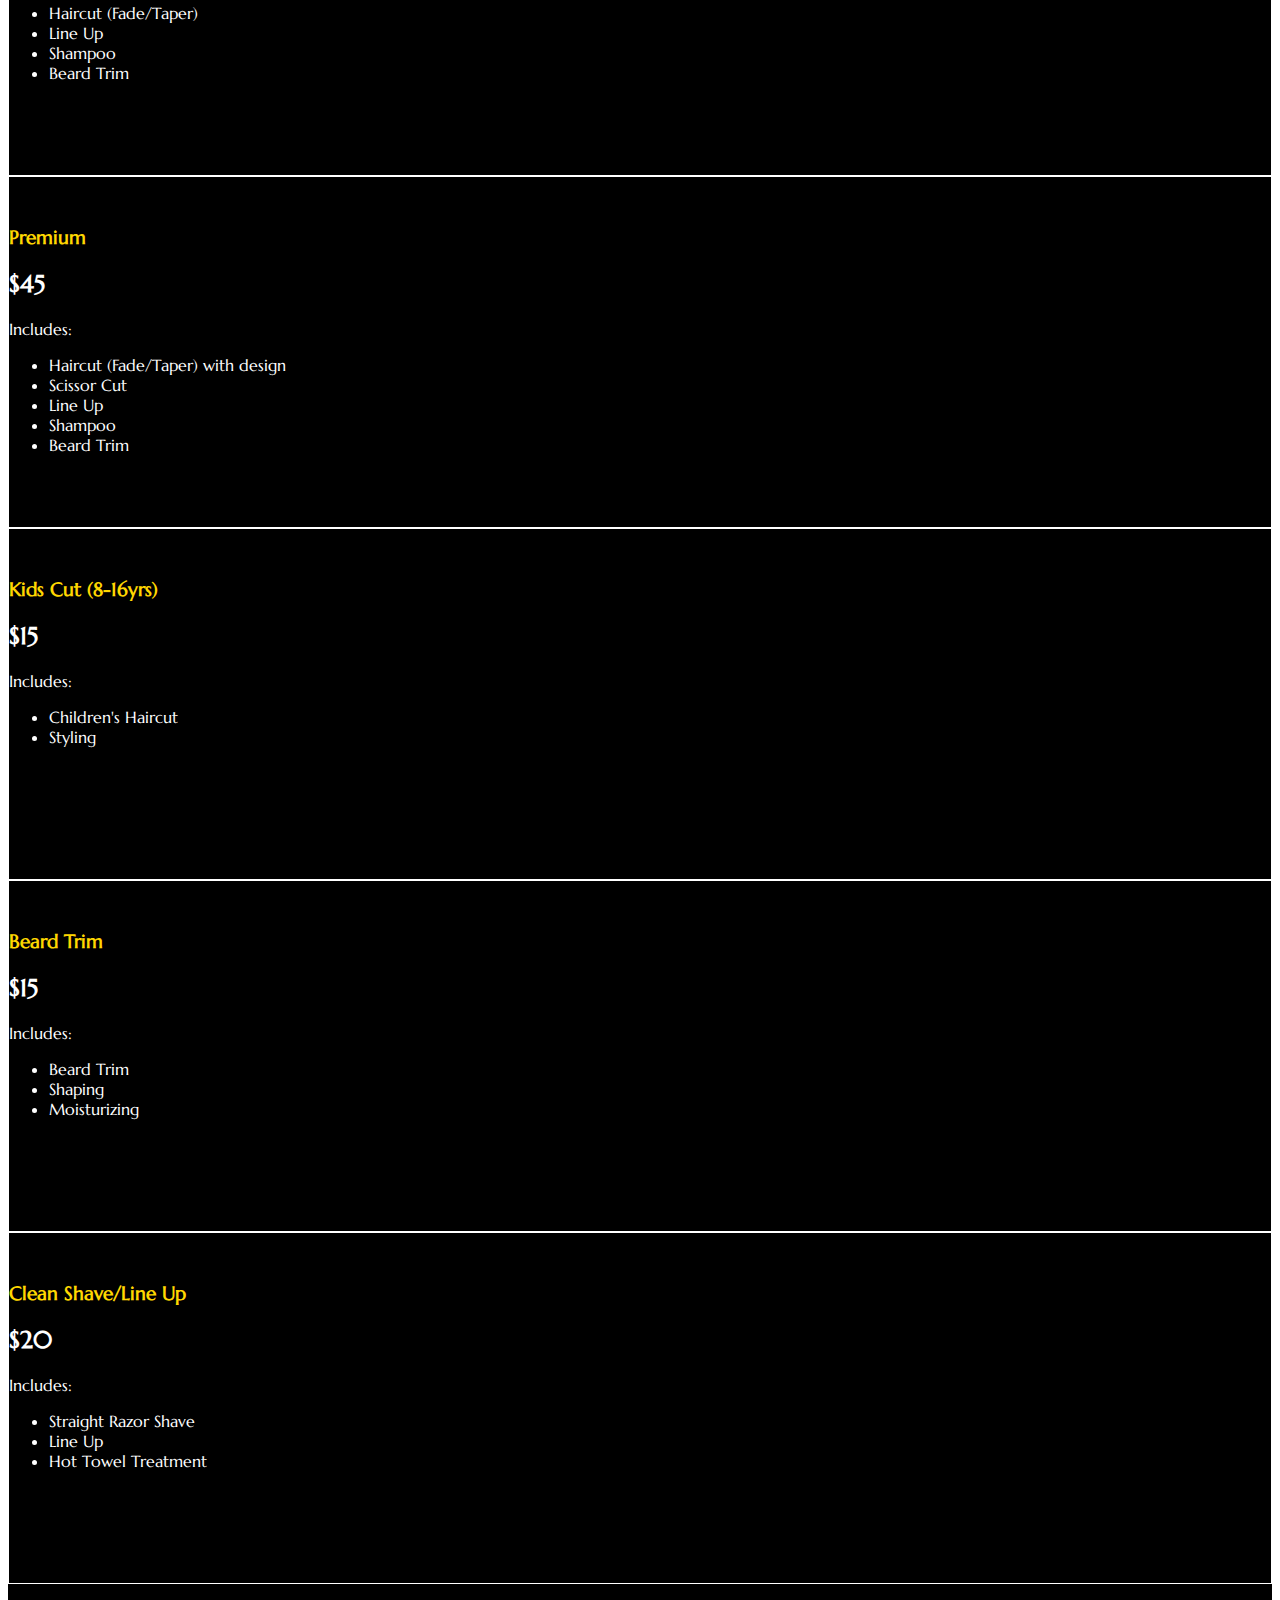
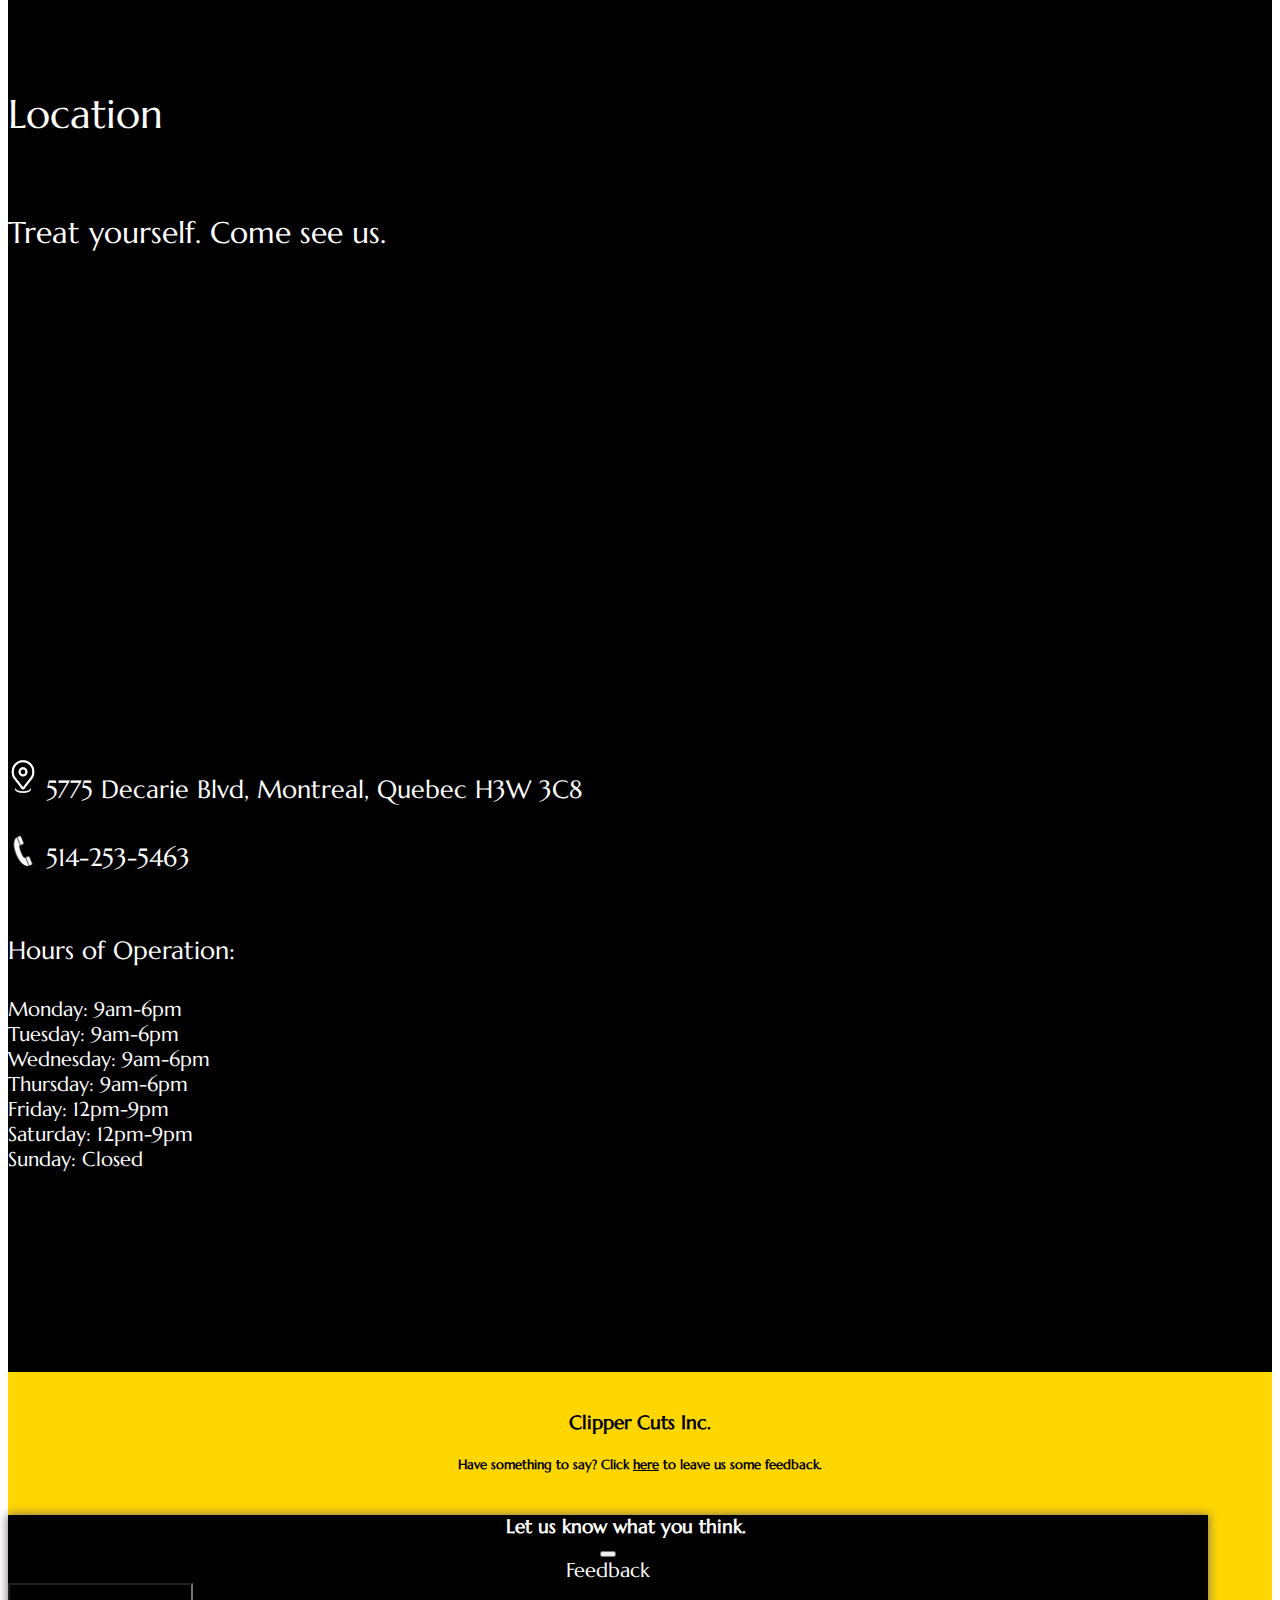
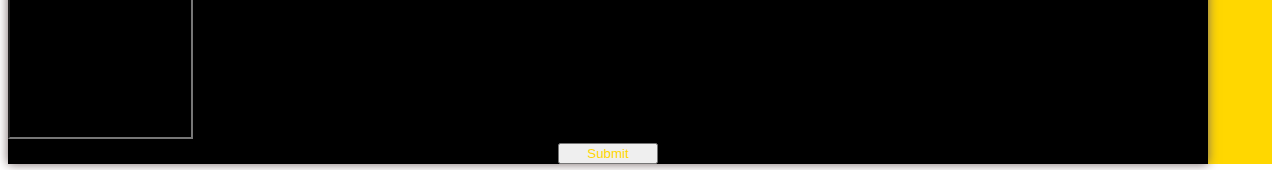
==== commit 10f8b298: "more fixes" ====
--- a/index.html
+++ b/index.html
@@ -4,7 +4,7 @@
     <meta charset="UTF-8" />
     <meta name="viewport" content="width=device-width, initial-scale=1.0" />
     <link href="./style.css" rel="stylesheet" />
-    <link rel="icon" href="./img/logo.png" />
+    <link rel="icon" href="./img/logo-gold.png" />
 
     <script src="https://code.jquery.com/jquery-3.6.4.min.js"></script>
 
@@ -20,7 +20,7 @@
       integrity="sha384-MrcW6ZMFYlzcLA8Nl+NtUVF0sA7MsXsP1UyJoMp4YLEuNSfAP+JcXn/tWtIaxVXM"
       crossorigin="anonymous"
     ></script>
-    <title>Clipper Cutz</title>
+    <title>Clipper Cuts</title>
   </head>
 
   <nav class="navbar navbar-expand-lg navbar-overlay bg-black sticky-top">
@@ -39,7 +39,7 @@
 
       <div class="collapse navbar-collapse">
         <a class="nav-link" href="#home">
-          <img src="/img/logo-gold.png" alt="logo" width="50" height="50" />
+          <img src="./img/logo-gold.png" alt="logo" width="50" height="50" />
         </a>
         <ul class="navbar-nav mx-auto" style="padding-left: 30px">
           <li class="nav-item">
@@ -51,7 +51,7 @@
           <li class="nav-item">
             <a class="nav-link" href="#">
               <img
-                src="/img/logo-gold3.png"
+                src="./img/logo-gold3.png"
                 alt="logo"
                 width="275"
                 height="39"
@@ -89,13 +89,13 @@
           <div class="carousel-inner" style="height: 100vh">
             <div class="carousel-item active" style="height: 100vh">
               <img
-                src="/img/bald-fade-haircuts-men-2.jpg"
+                src="./img/bald-fade-haircuts-men-2.jpg"
                 class="d-block w-100"
                 alt="..."
               />
             </div>
             <div class="carousel-item" style="height: 100vh">
-              <img src="/img/HairCutFade.jpg" class="d-block w-100" alt="..." />
+              <img src="./img/HairCutFade.jpg" class="d-block w-100" alt="..." />
             </div>
           </div>
         </div>
@@ -751,85 +751,6 @@
       integrity="sha384-MrcW6ZMFYlzcLA8Nl+NtUVF0sA7MsXsP1UyJoMp4YLEuNSfAP+JcXn/tWtIaxVXM"
       crossorigin="anonymous"
     ></script>
-    <script>
-      document.addEventListener("DOMContentLoaded", function () {
-        const mainTitle = document.querySelector(".main-title");
-        mainTitle.classList.add("fade-in");
-      });
-
-      const slogans = [
-        "A unique barbershop experience.",
-        "A cut above the rest.",
-        "Where style meets tradition.",
-        "Groomed to perfection.",
-        "Unleash your inner dapper.",
-        "Stay fresh, stay confident.",
-        "Experience the art of grooming.",
-        "Sharper looks, sharper lives.",
-        "Your hair, our passion.",
-        "Transforming hair, transforming lives.",
-      ];
-
-      var p = document.getElementById("slogan");
-      p.innerHTML = "";
-      var n = 0;
-      const randomIndex = Math.floor(Math.random() * slogans.length);
-      var str = slogans[randomIndex];
-      var typeTimer = setInterval(function () {
-        n = n + 1;
-        p.innerHTML = str.slice(0, n);
-        if (n === str.length) {
-          clearInterval(typeTimer);
-          p.innerHTML = str;
-          n = 0;
-          setInterval(function () {
-            if (n === 0) {
-              p.innerHTML = str;
-              n = 1;
-            } else {
-              p.innerHTML = str;
-              n = 0;
-            }
-          }, 500);
-        }
-      }, 60);
-
-      $(document).ready(function () {
-        $("#booking").submit(function (event) {
-          event.preventDefault();
-
-          var name = $("#name").val();
-          var email = $("#email").val();
-          var date = $("#date").val();
-          var time = $("#time").val();
-          var haircut = $("#haircut").val();
-          var barber = $("#barber").val();
-
-          $("#bookingModal").modal("hide");
-          $(".modal-backdrop").remove();
-
-          $("#resultBody").html(`
-      <img src="./img/check.png" width="170px"/>
-      <br/>
-      <br/>
-      <p>Thank you for booking with us, ${name}. </p>
-      <p>${barber} is looking forward to seeing you at ${time} on ${date} for your ${haircut}.</p>
-      <p> A confirmation email for your appointment has been sent to ${email}. </p>
-    `);
-
-          $("#booking").each(function () {
-            this.reset();
-          });
-          $("#resultModal").modal("show");
-        });
-      });
-      document.addEventListener("DOMContentLoaded", function (event) {
-        var link = document.getElementById("feedbackModalLink");
-        link.addEventListener("click", function (e) {
-          e.preventDefault();
-          $("#feedbackModal").modal("show");
-        });
-      });
-    </script>
+    <script src="./script.js"></script>
   </body>
 </html>
--- a/style.css
+++ b/style.css
@@ -103,7 +103,6 @@
 .services-text {
   font-family: "Marcellus", sans-serif;
   font-size: 17px;
-  font-weight: bold;
   color: #fff;
 }
 
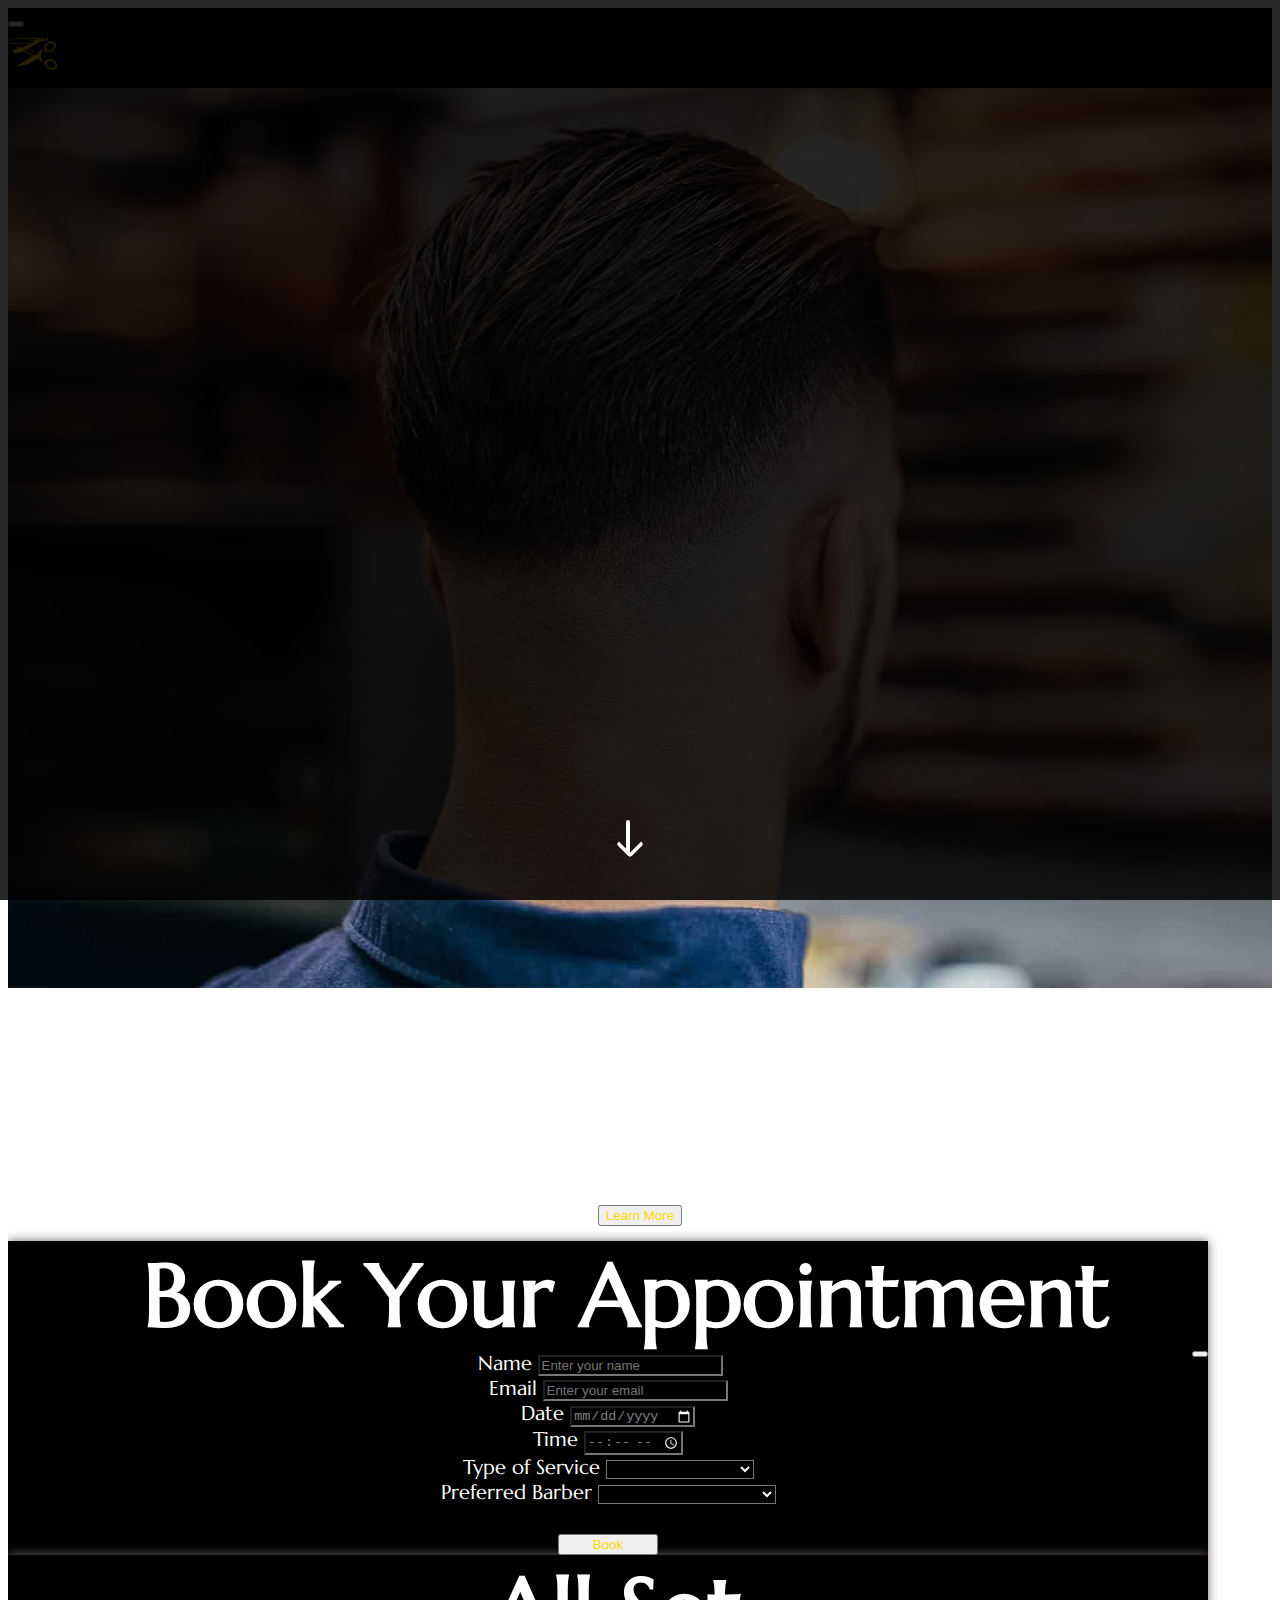
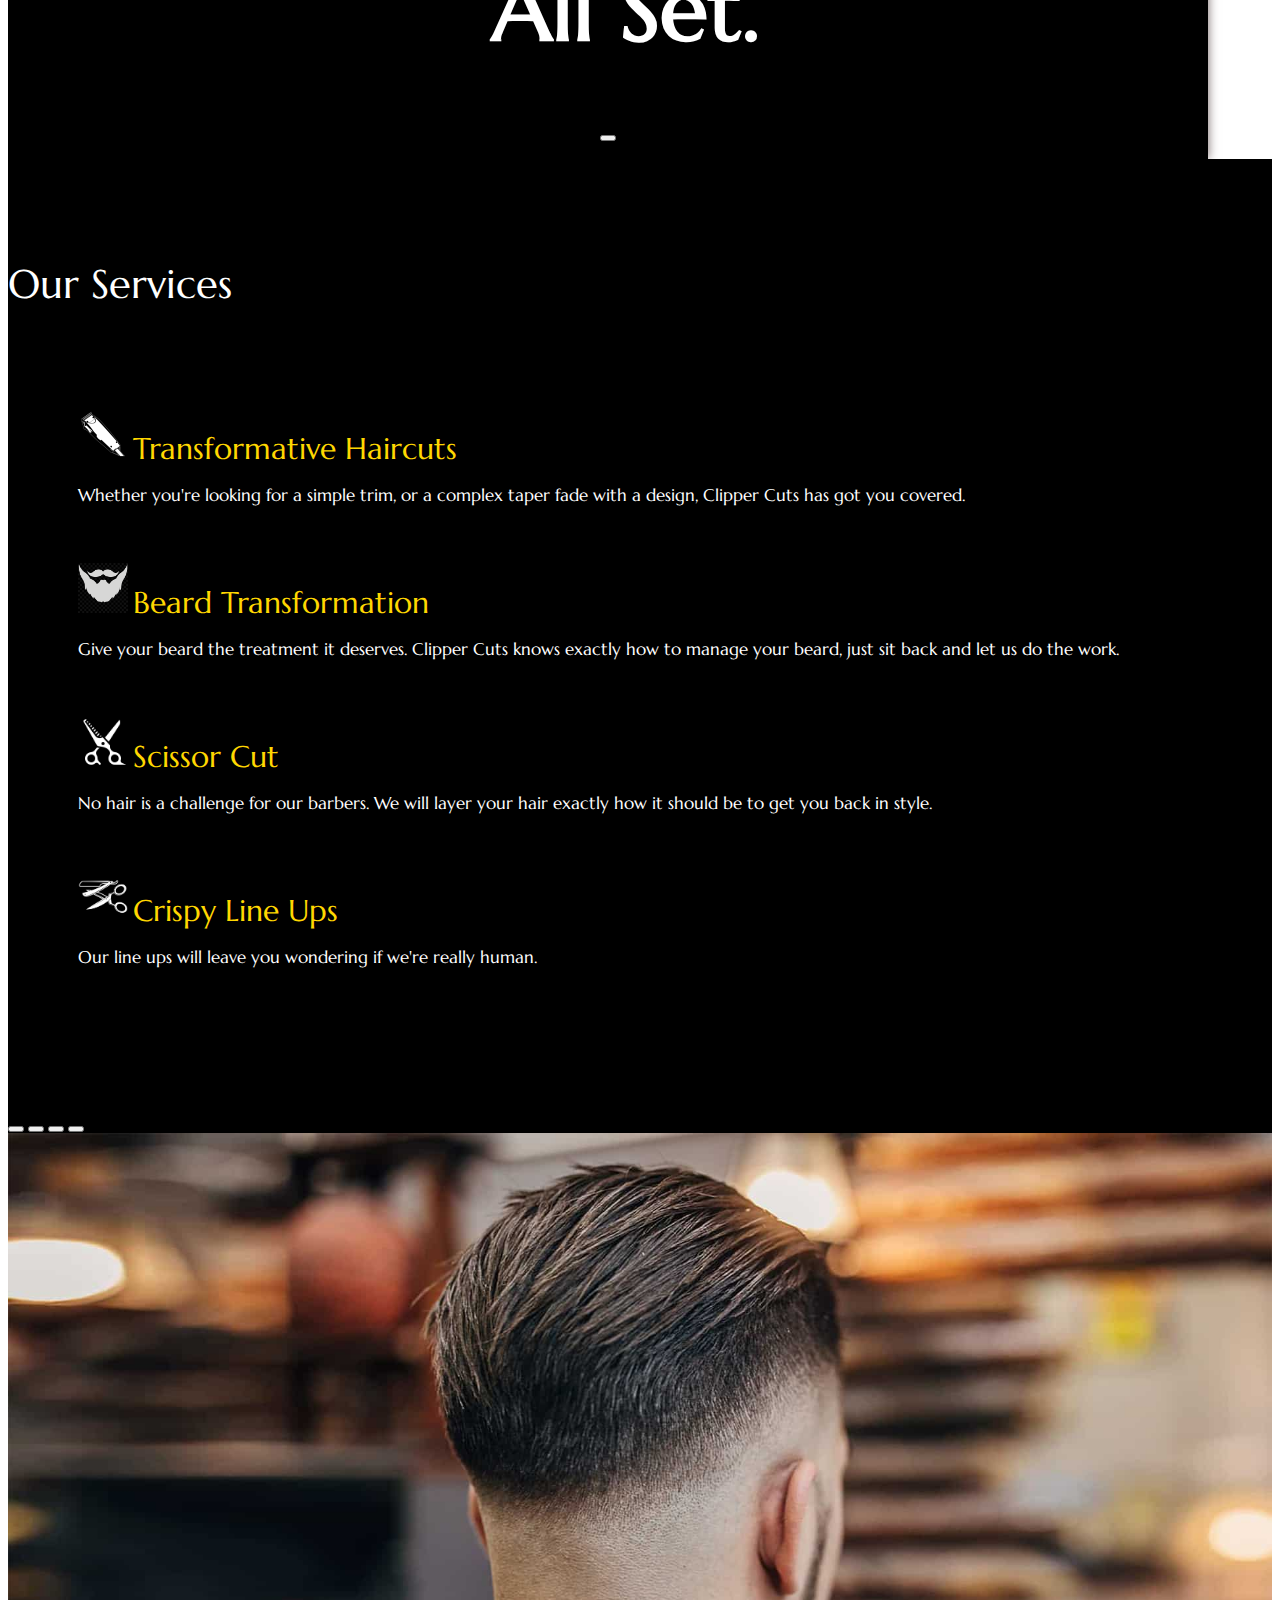
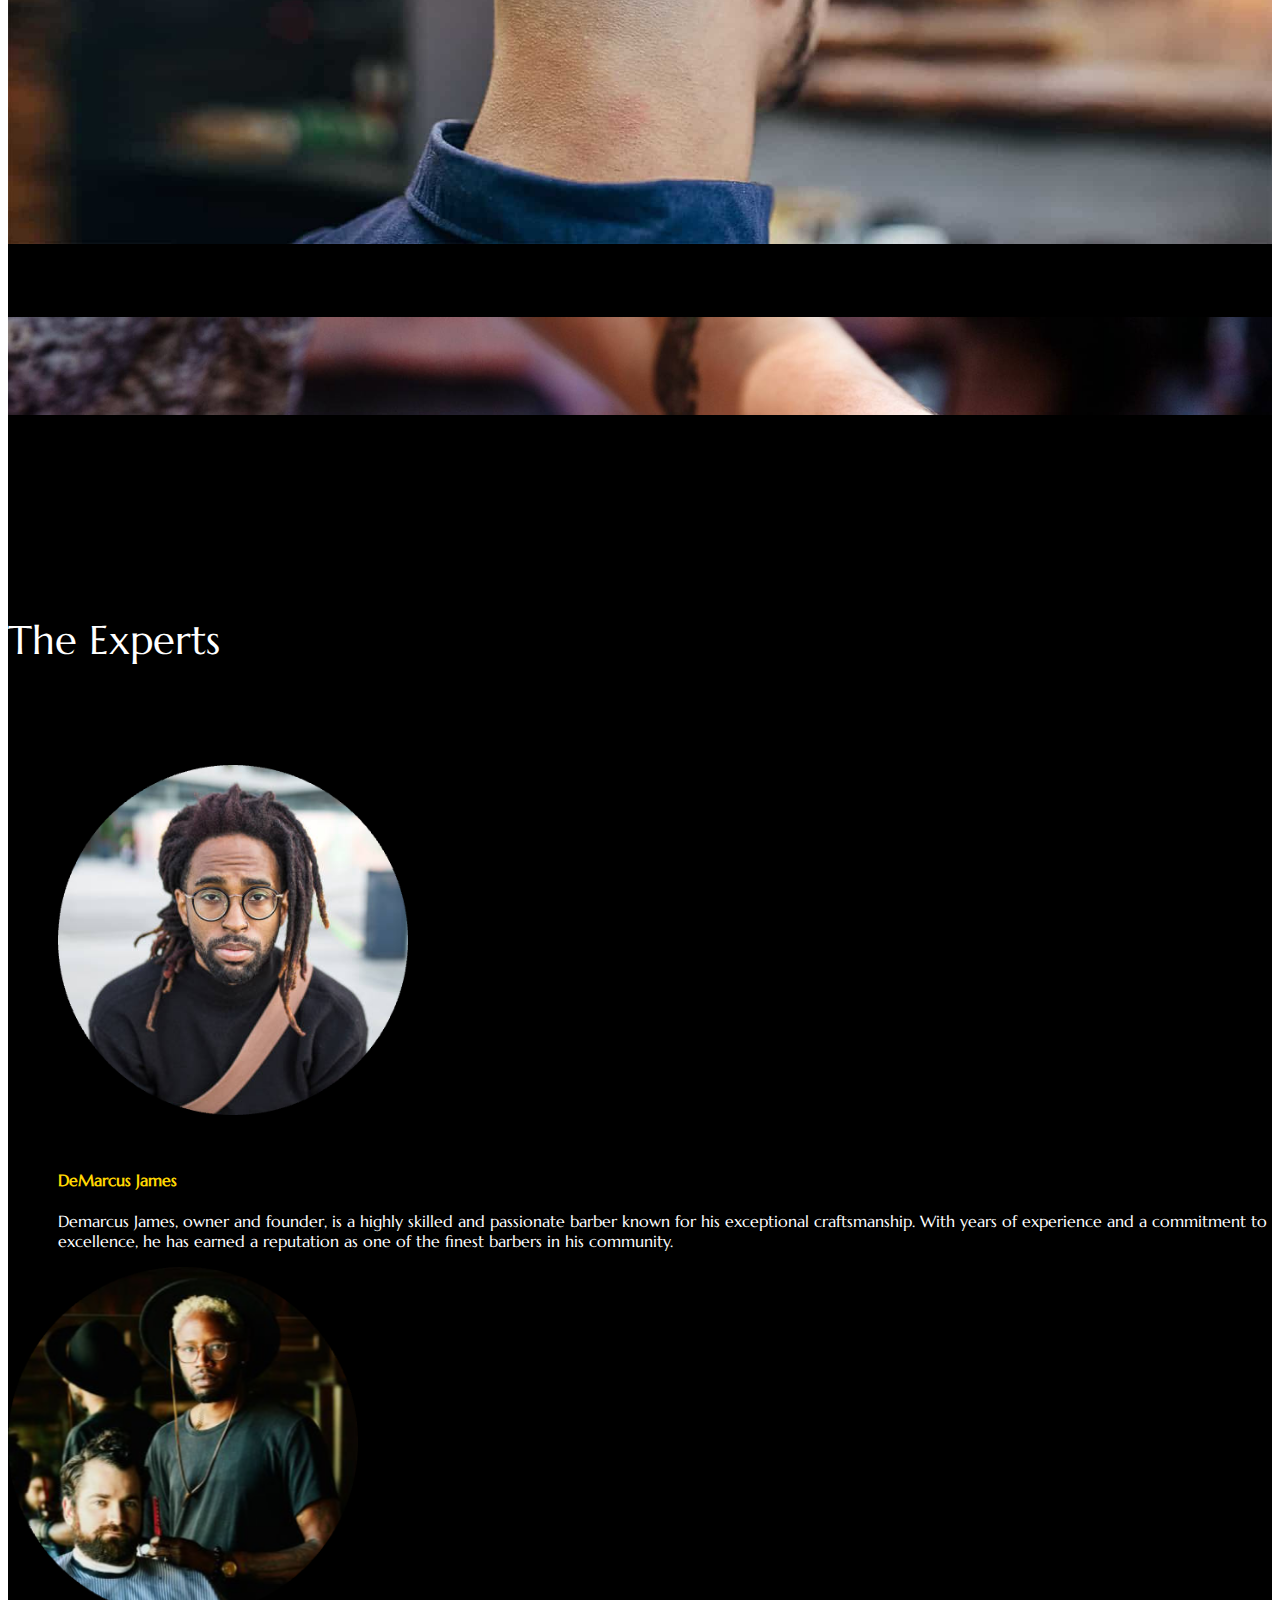
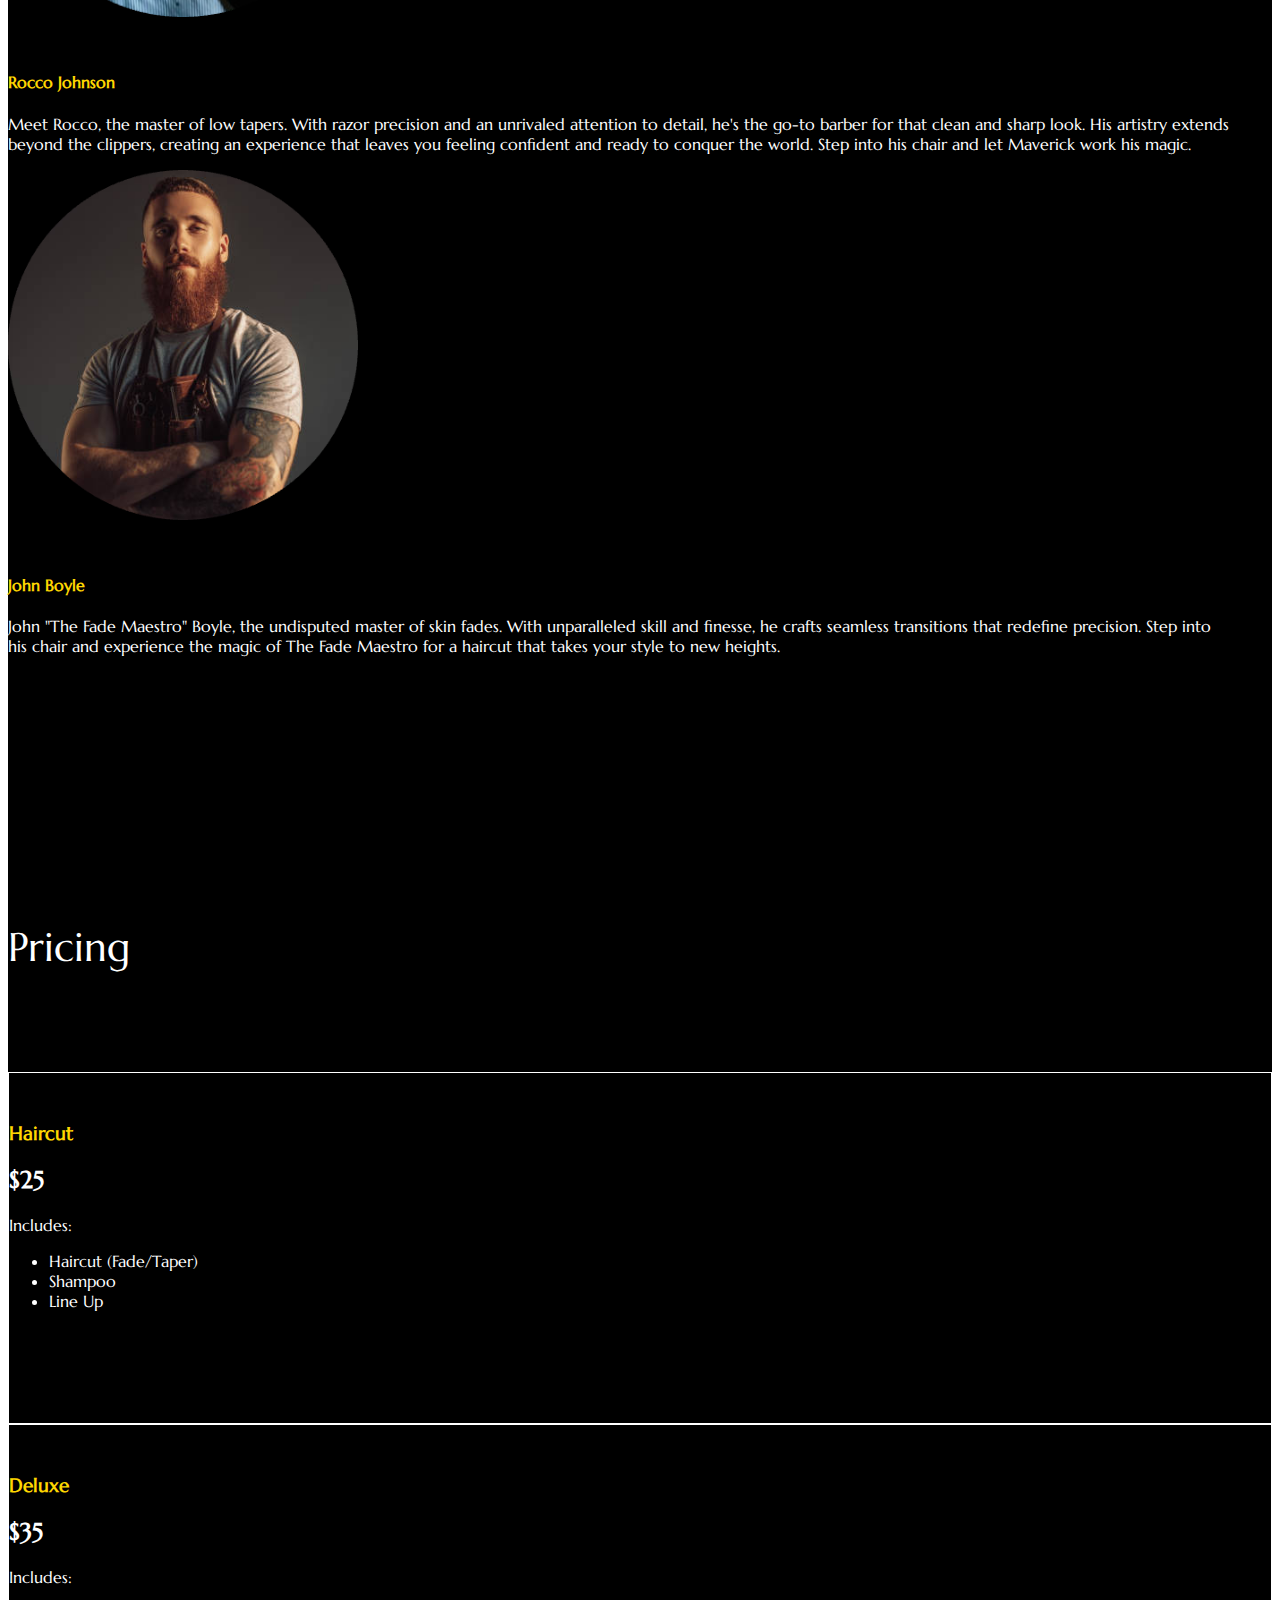
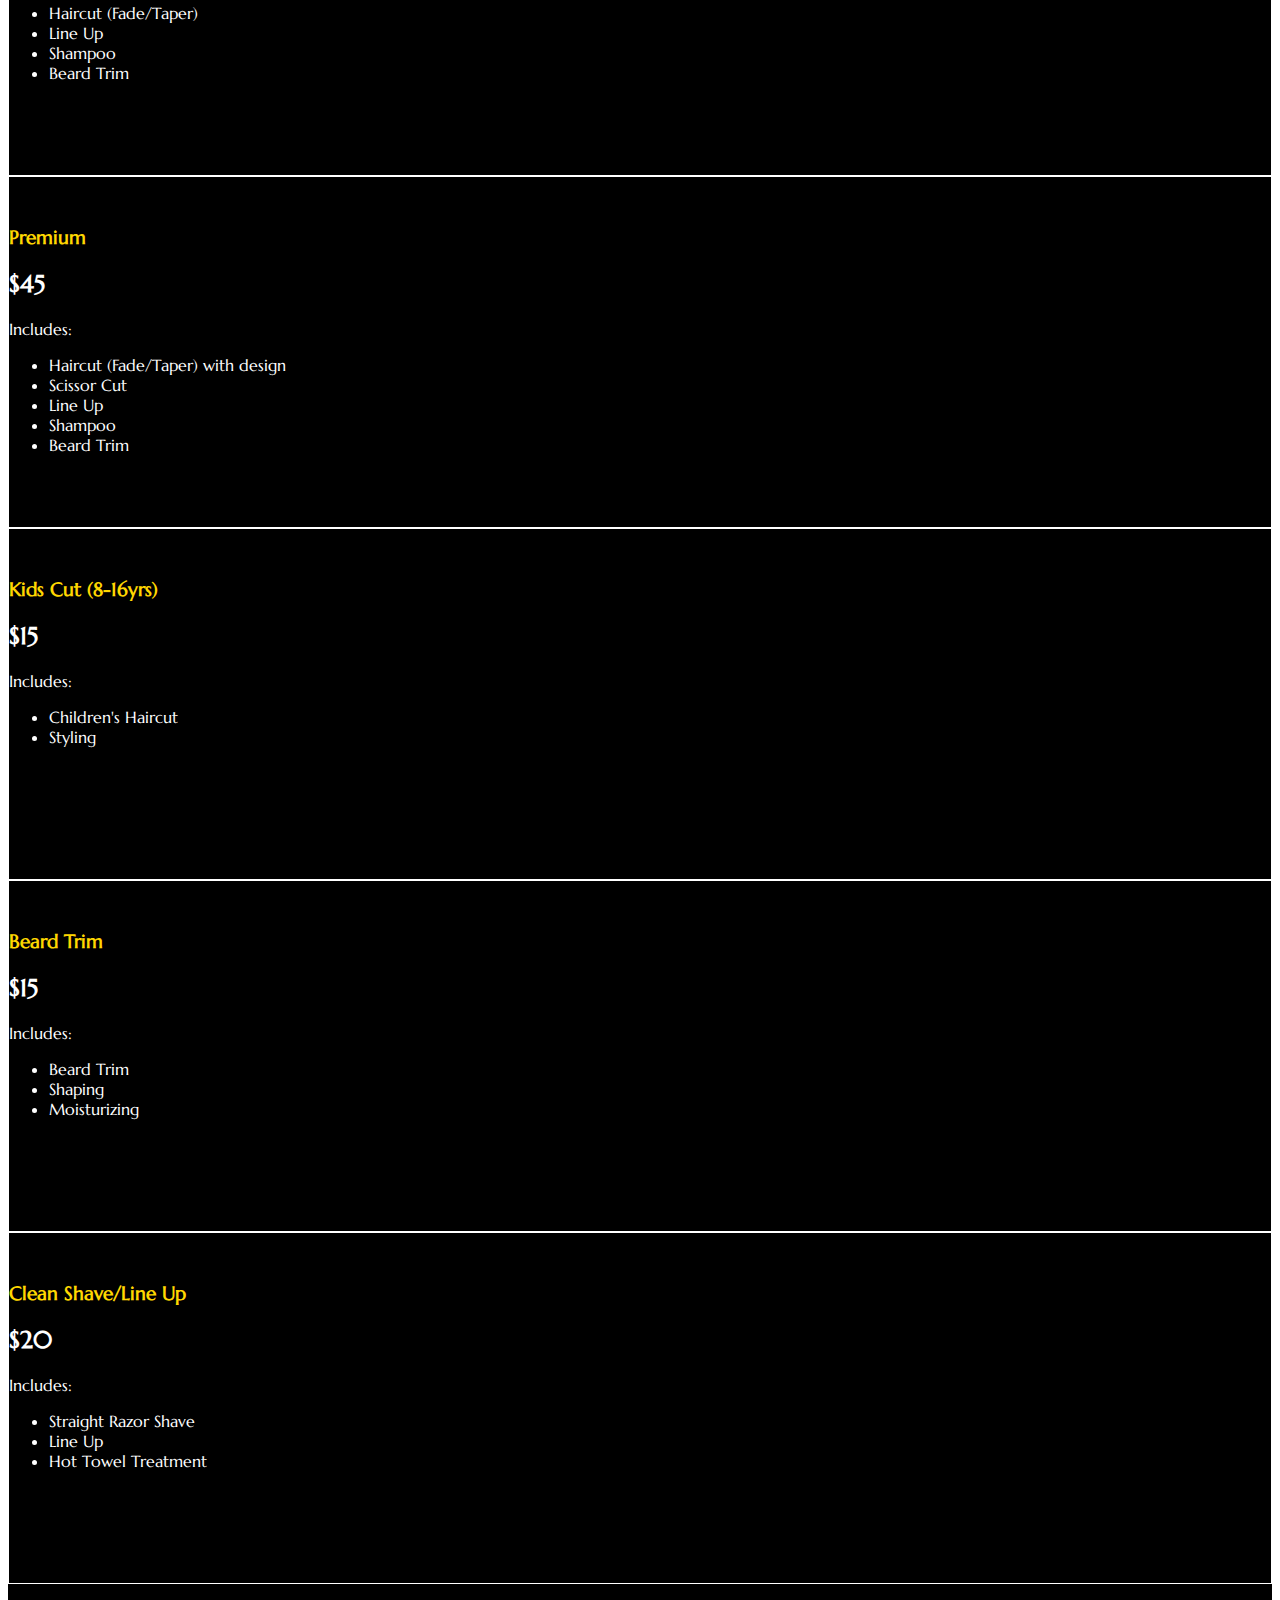
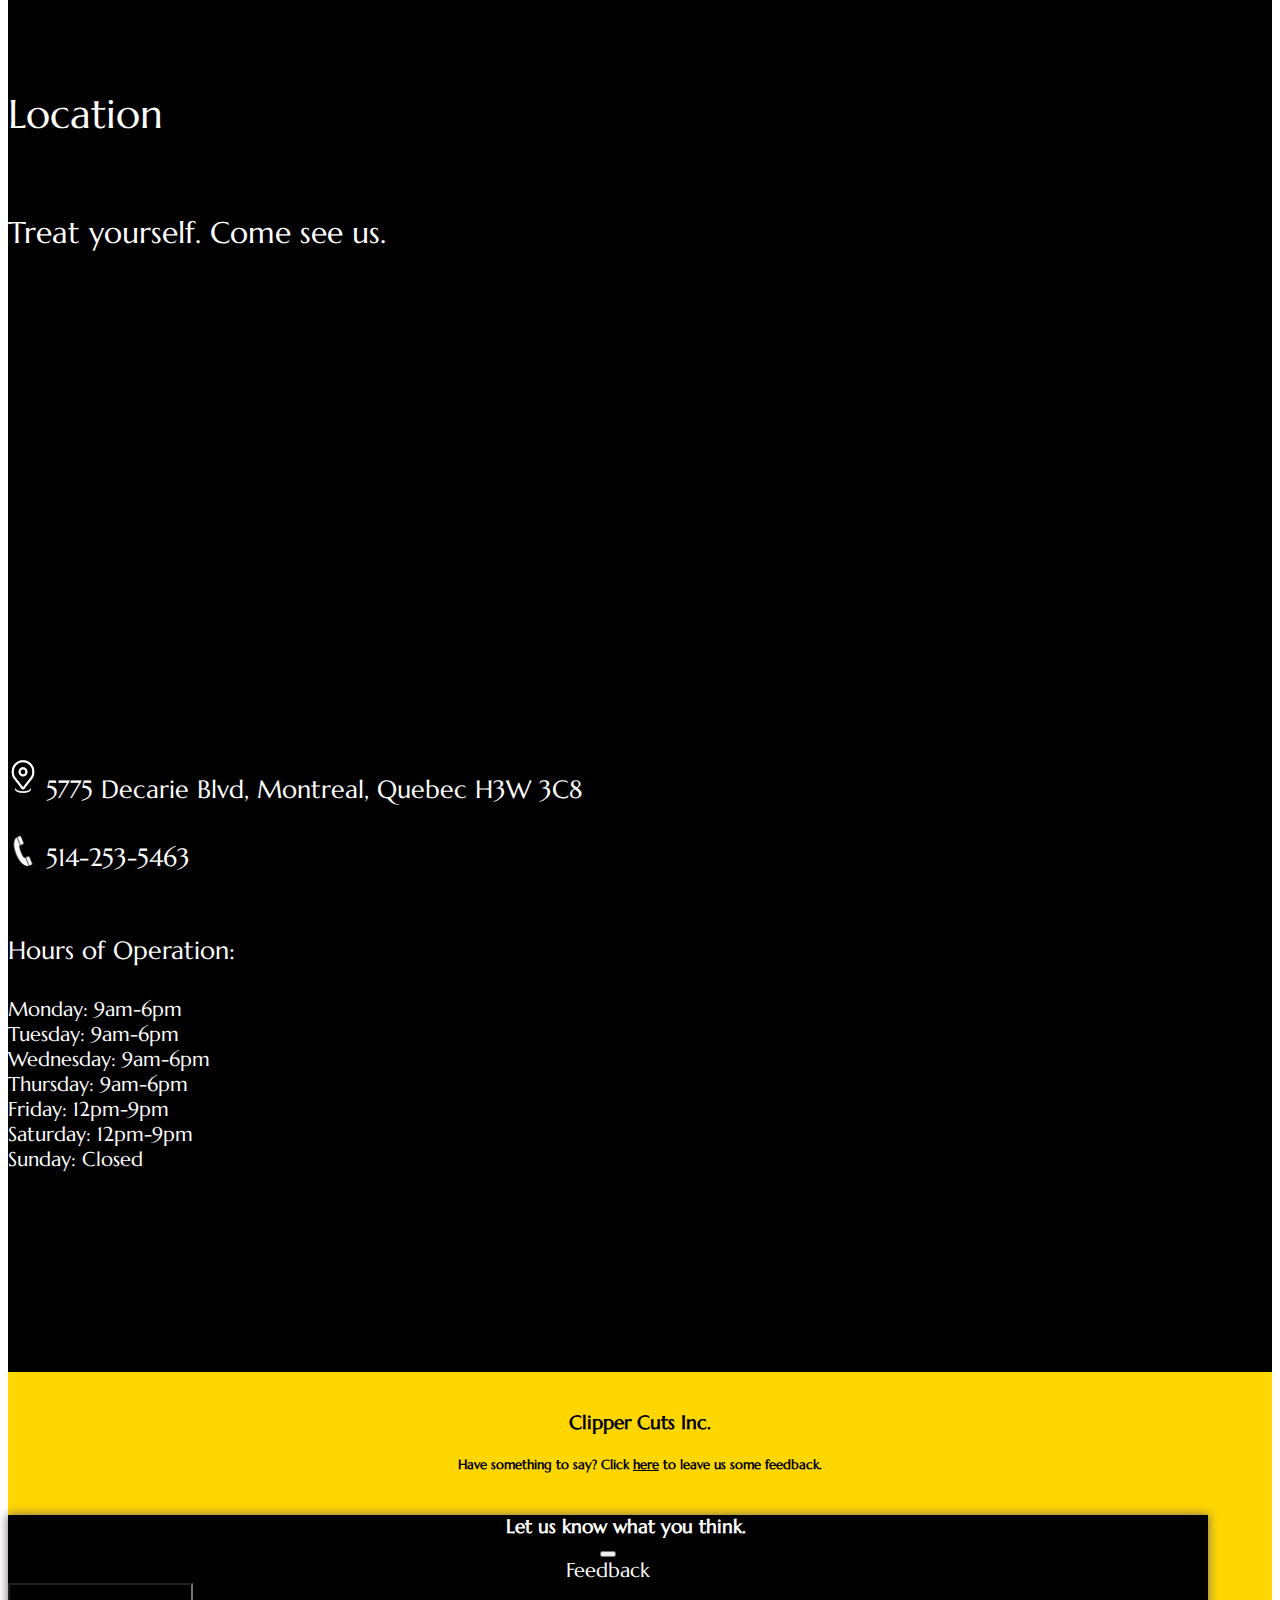
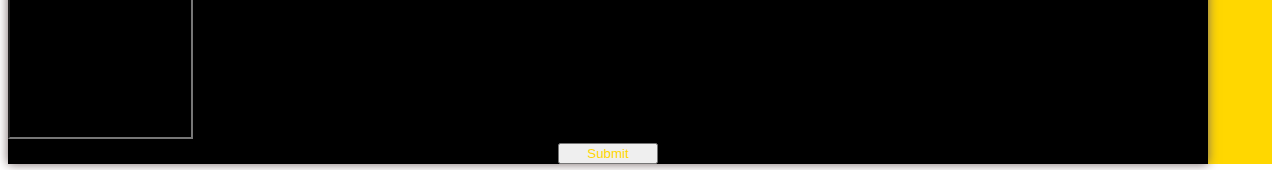
==== commit e340d2fd: "fix" ====
--- a/index.html
+++ b/index.html
@@ -188,8 +188,8 @@
                           required
                         >
                           <option value="" disabled selected></option>
-                          <option value="Trim">Haircut</option>
-                          <option value="Buzz Cut">Deluxe</option>
+                          <option value="Haircut">Haircut</option>
+                          <option value="Deluxe">Deluxe</option>
                           <option value="Premium">Premium</option>
                           <option value="Kids Cut">Kids Cut</option>
                           <option value="Beard Trim">Beard Trim</option>
@@ -331,7 +331,7 @@
         </div>
         <div
           class="col-lg-6 center-block align-middle my-auto"
-          style="padding-right: 80px"
+          style="padding-right: 0px"
         >
           <div style="padding-top: 90px"></div>
           <div id="carouselExampleCaptions" class="carousel slide">
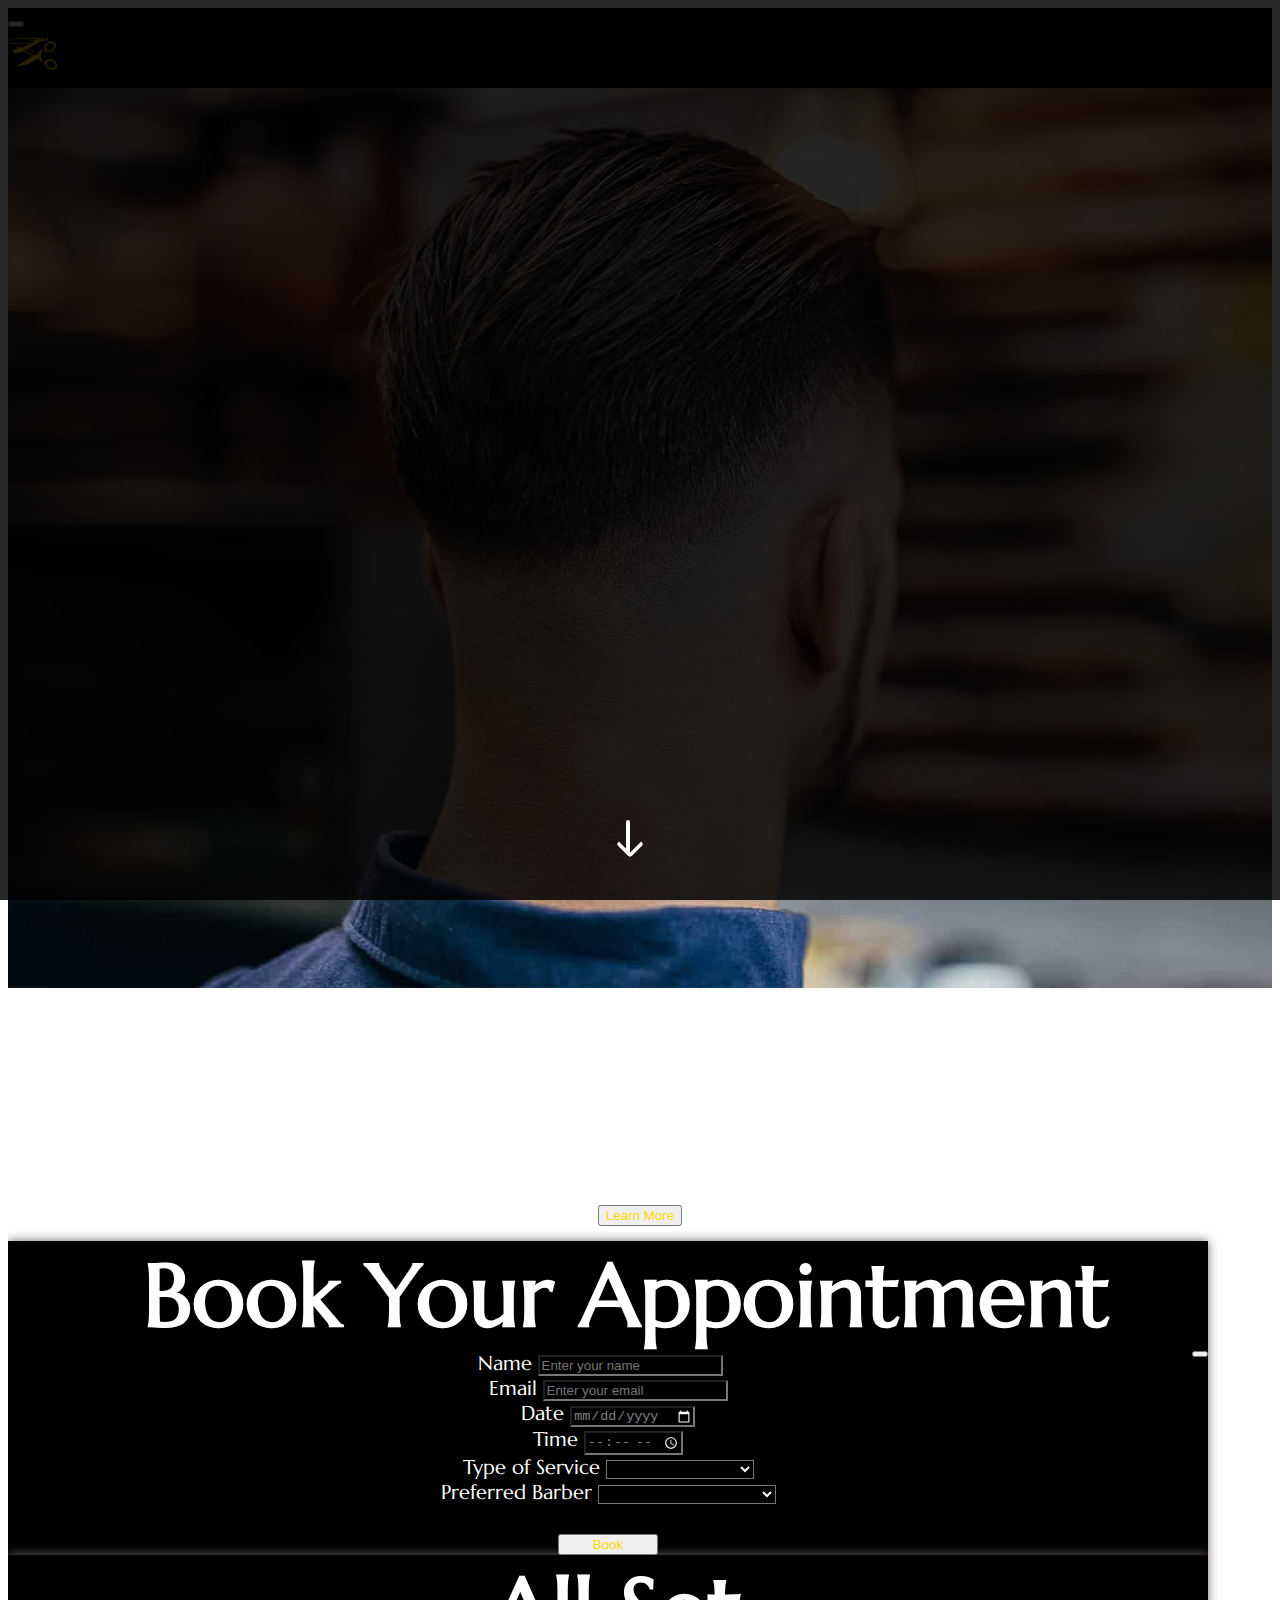
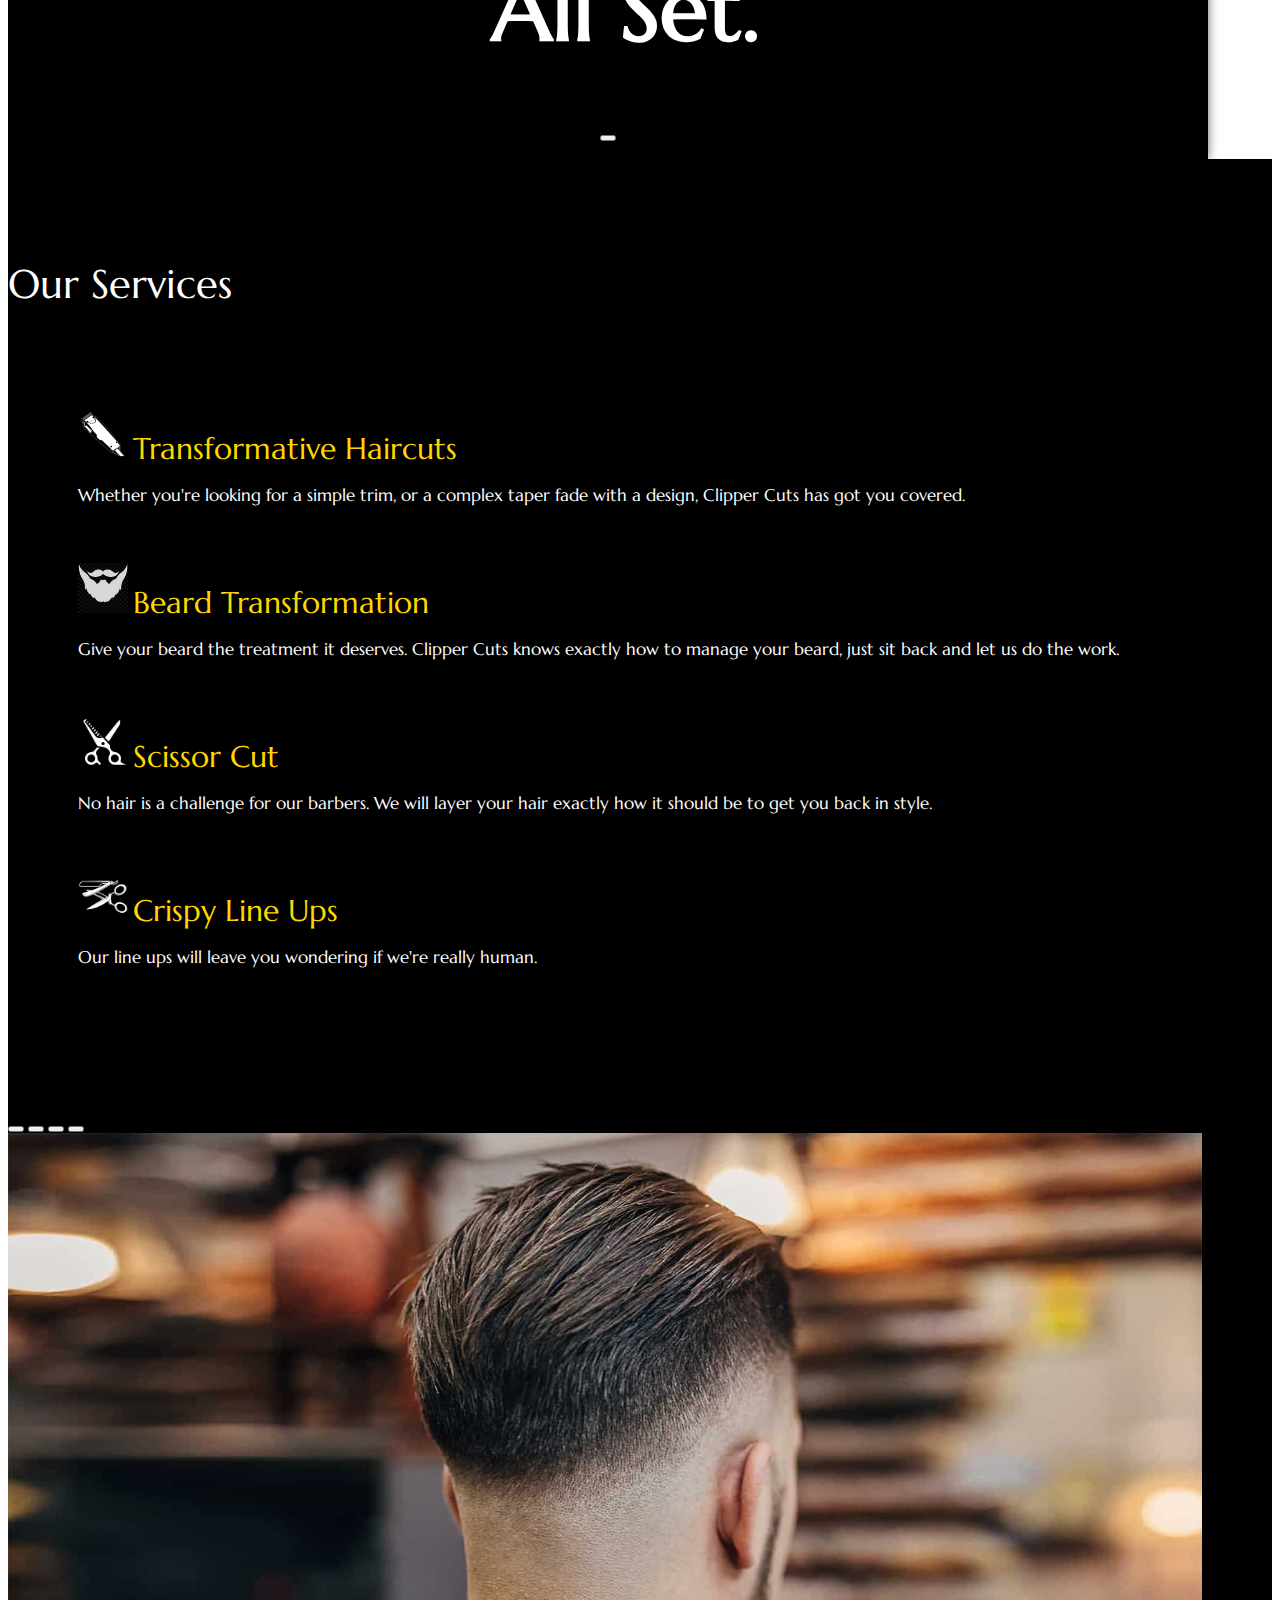
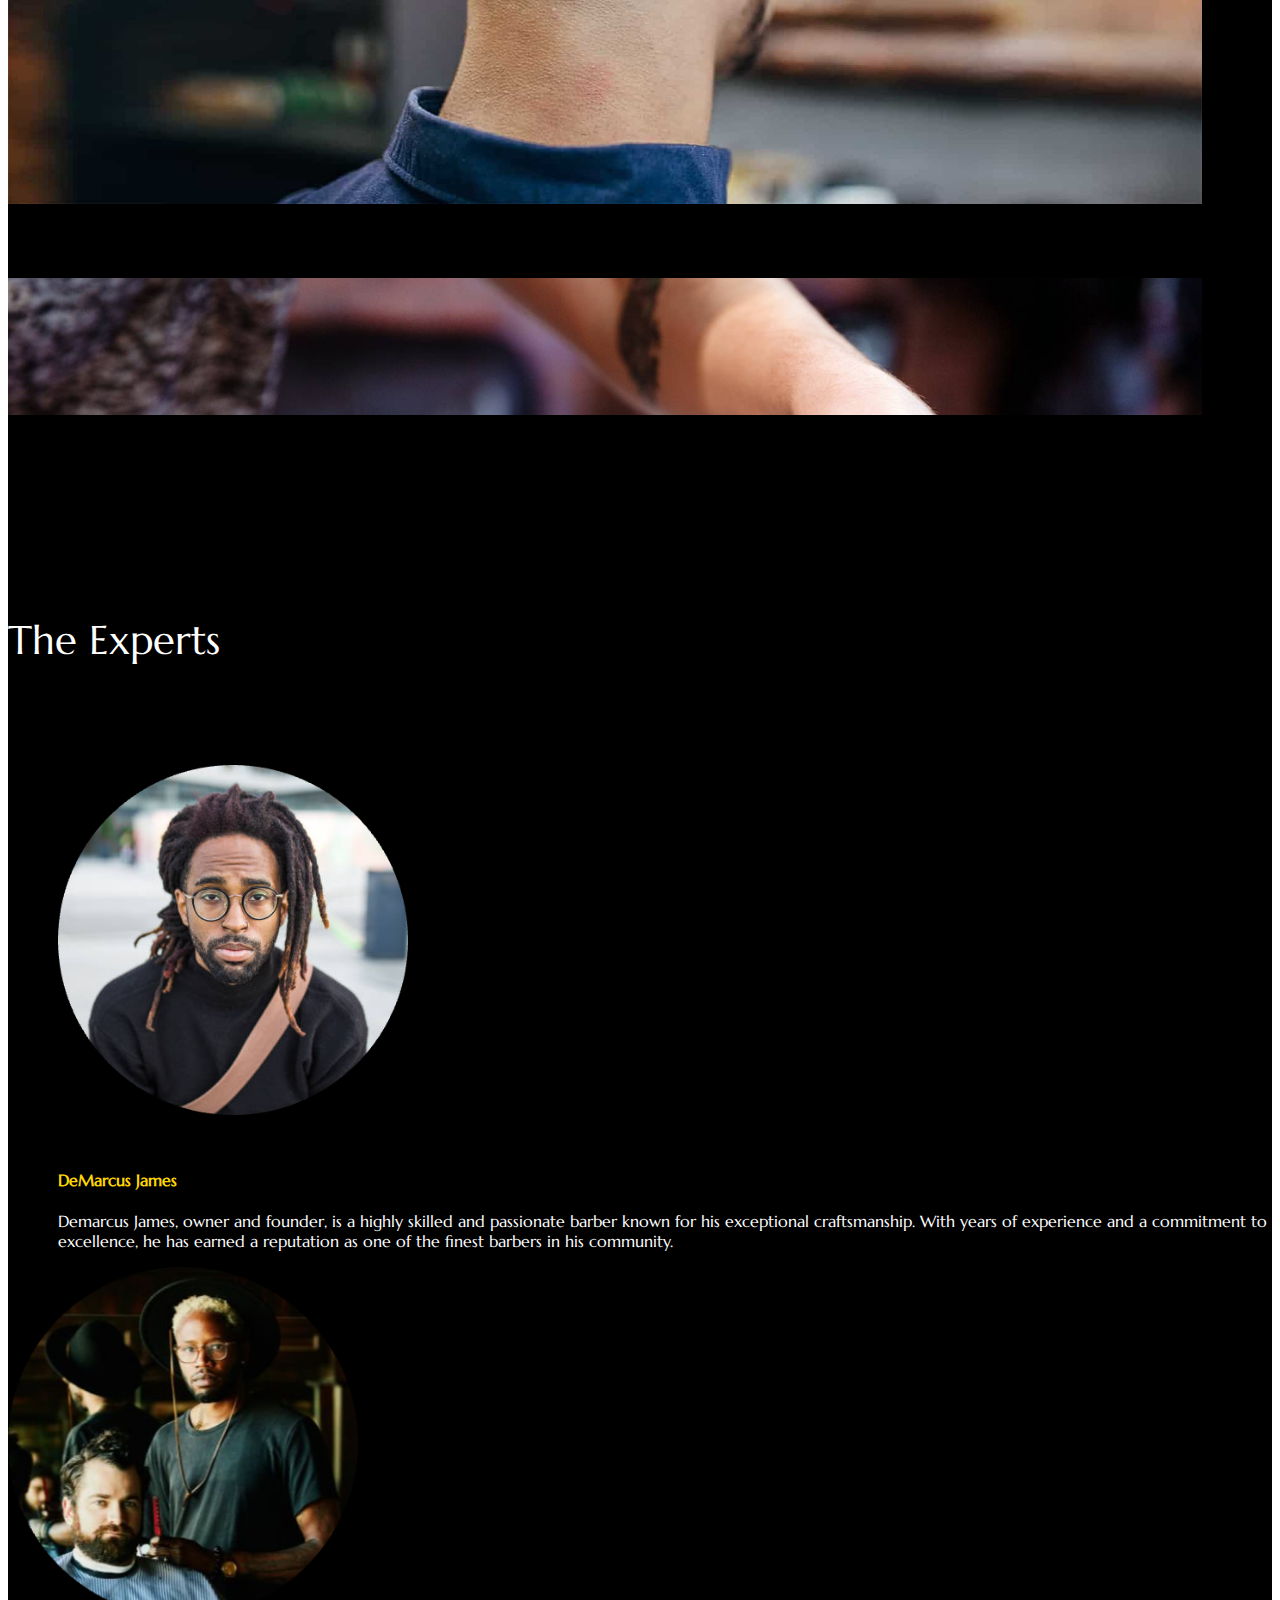
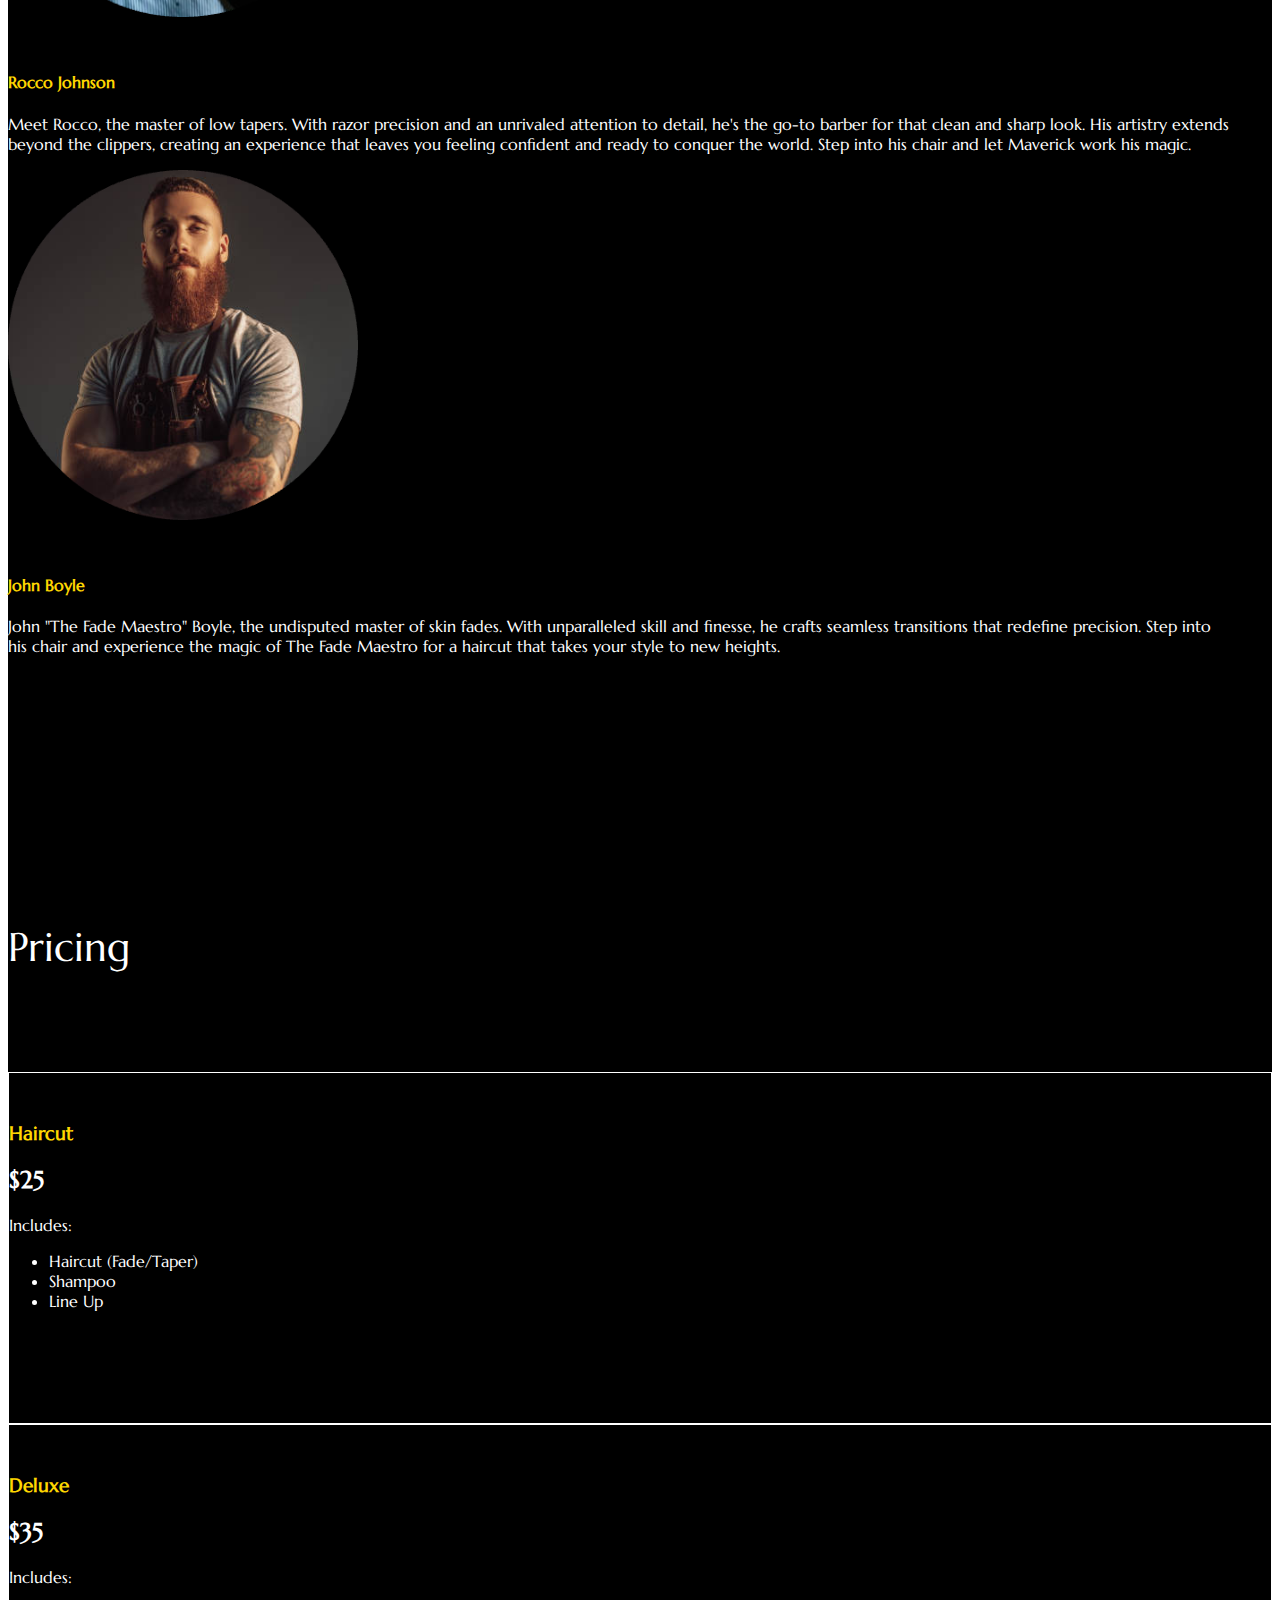
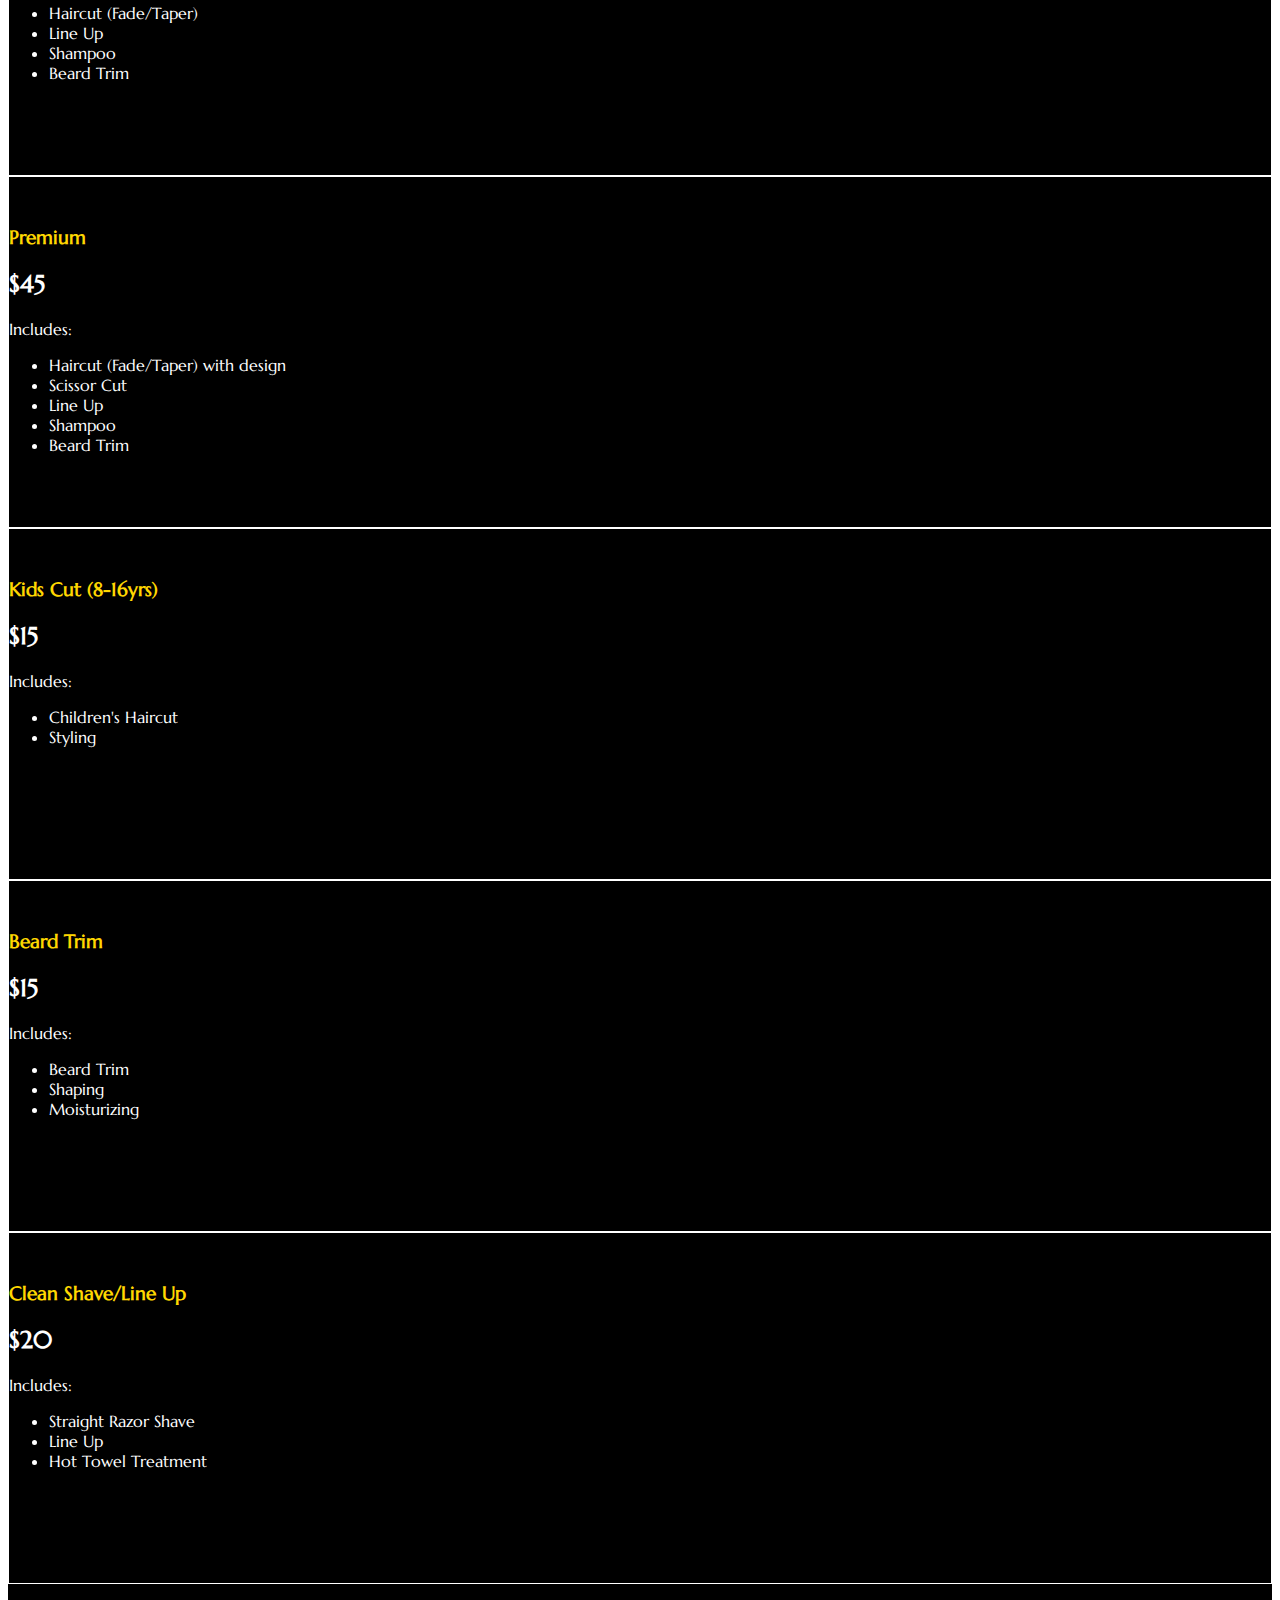
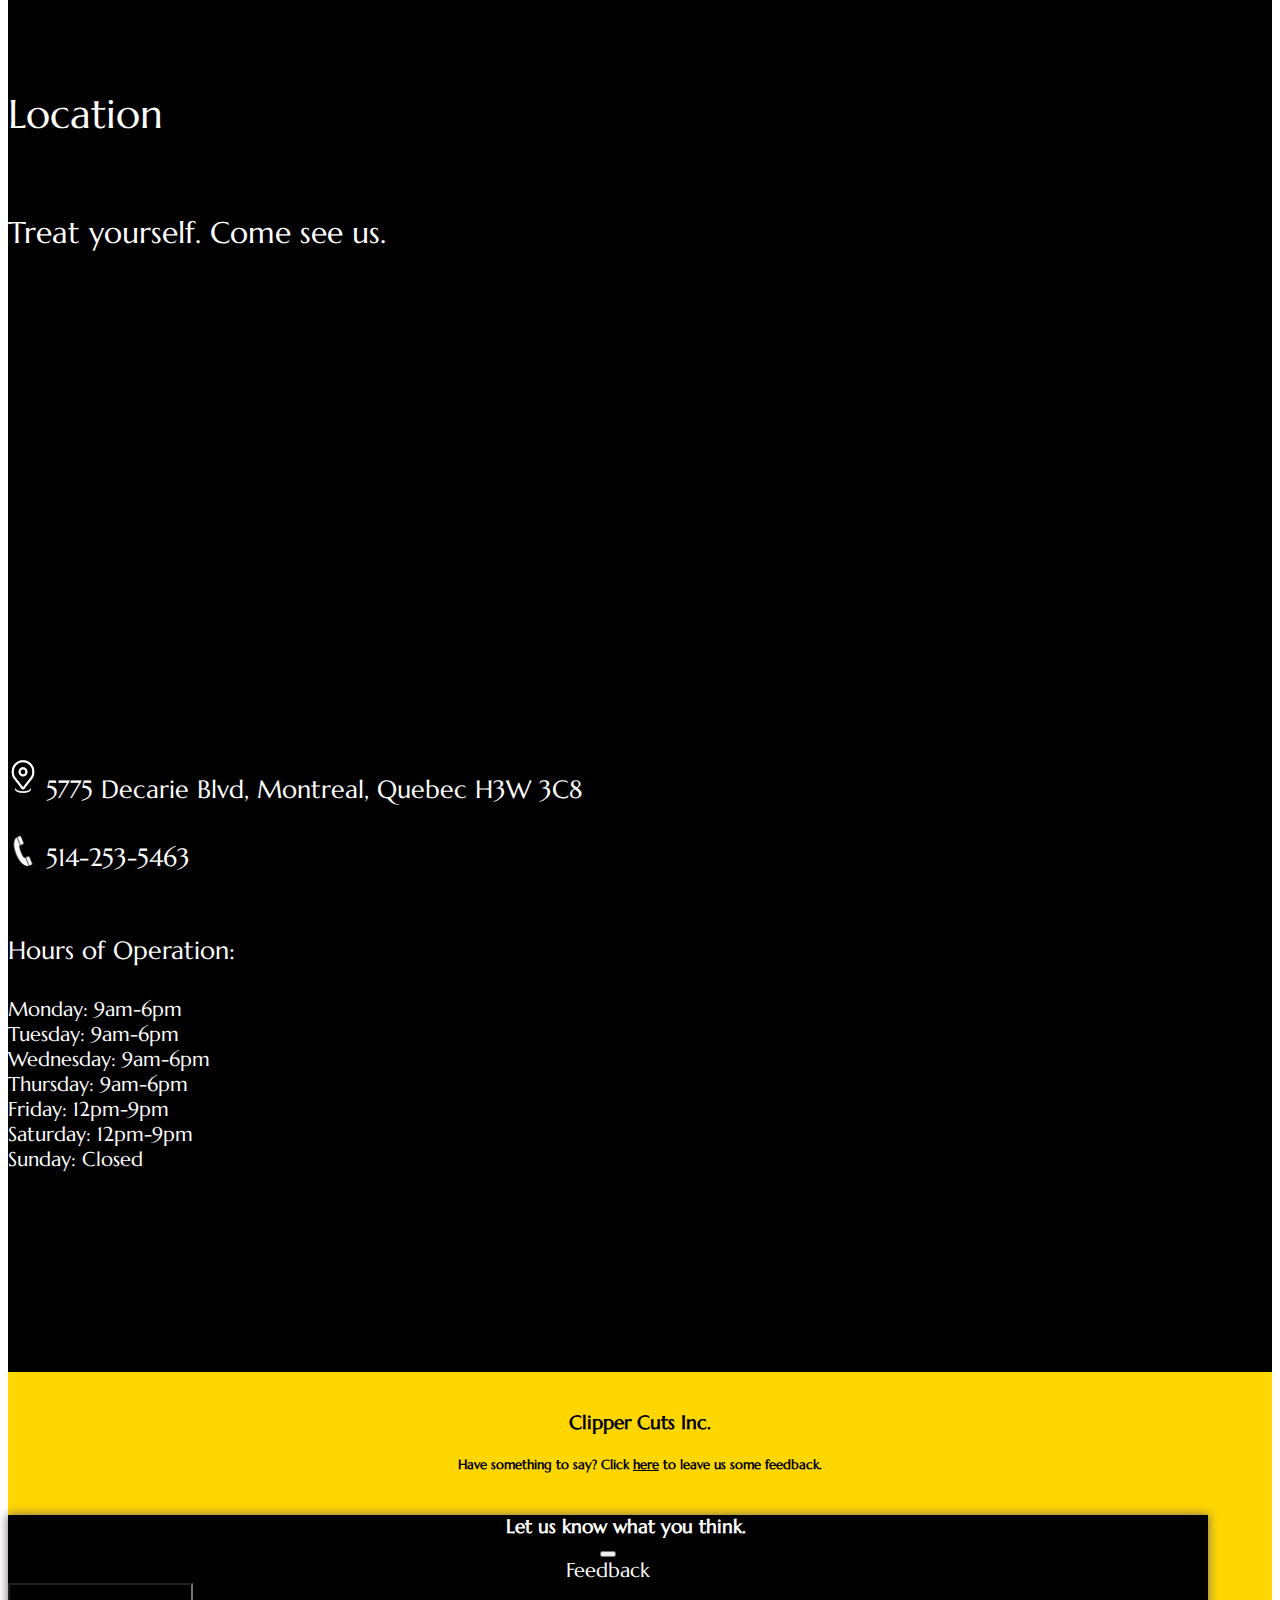
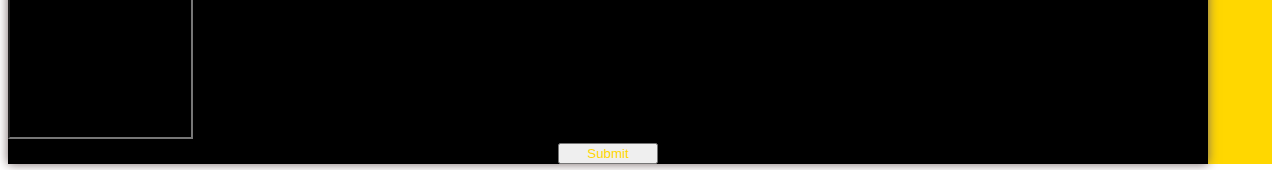
==== commit 2bdbbf2e: "fix" ====
--- a/index.html
+++ b/index.html
@@ -331,7 +331,7 @@
         </div>
         <div
           class="col-lg-6 center-block align-middle my-auto"
-          style="padding-right: 0px"
+          style="padding-right: 70px"
         >
           <div style="padding-top: 90px"></div>
           <div id="carouselExampleCaptions" class="carousel slide">
